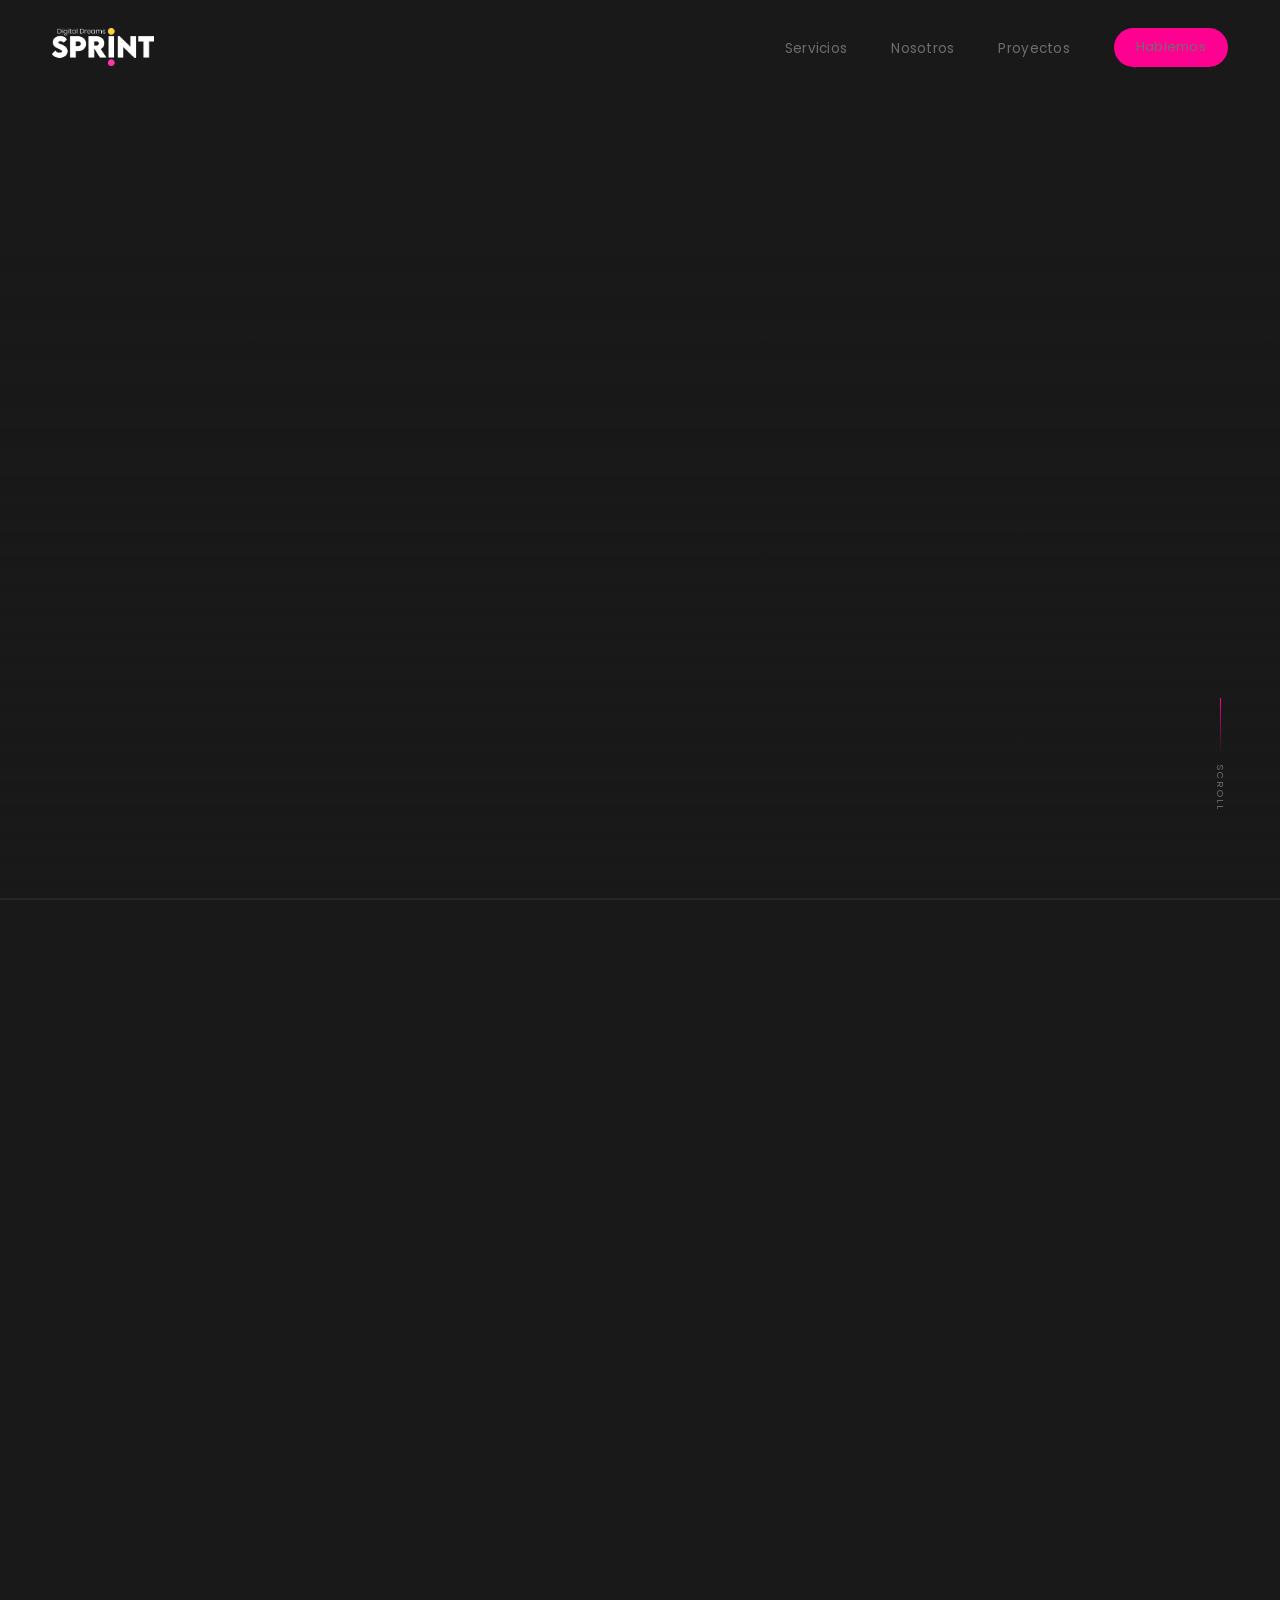
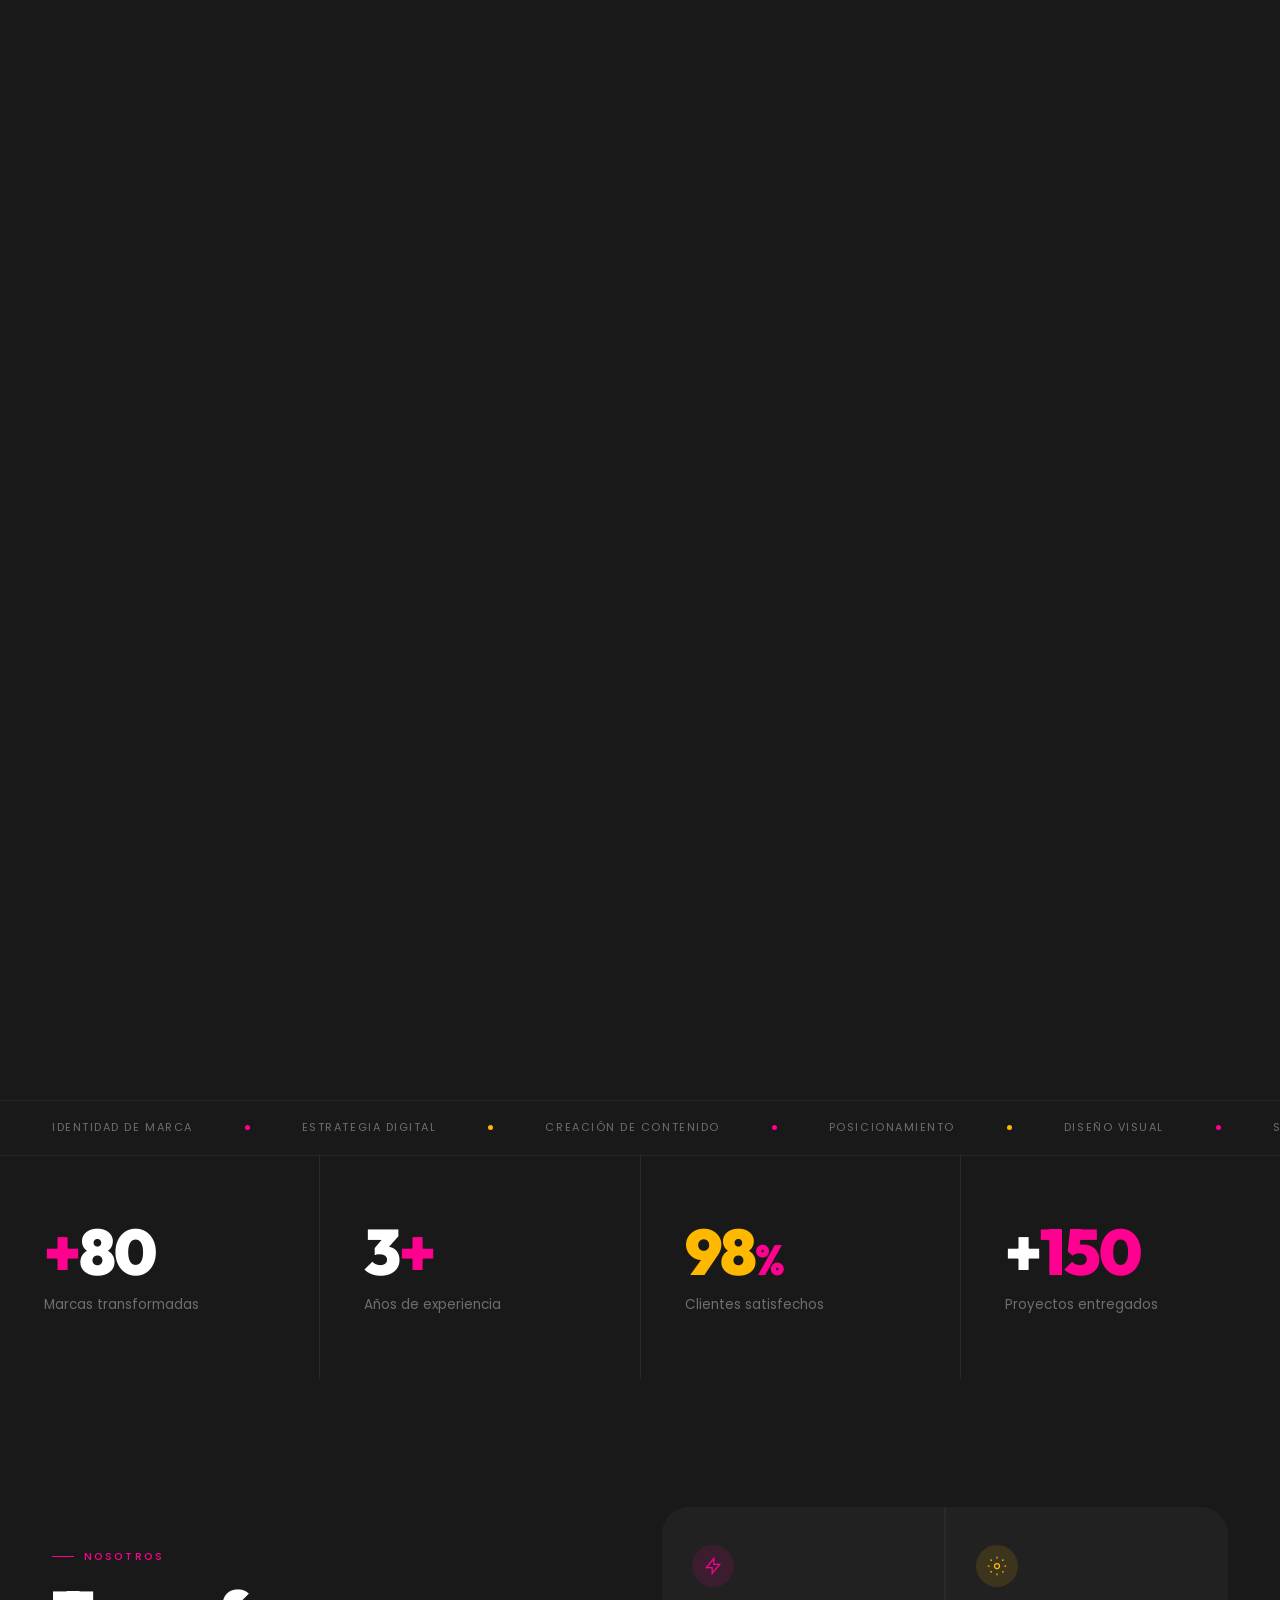
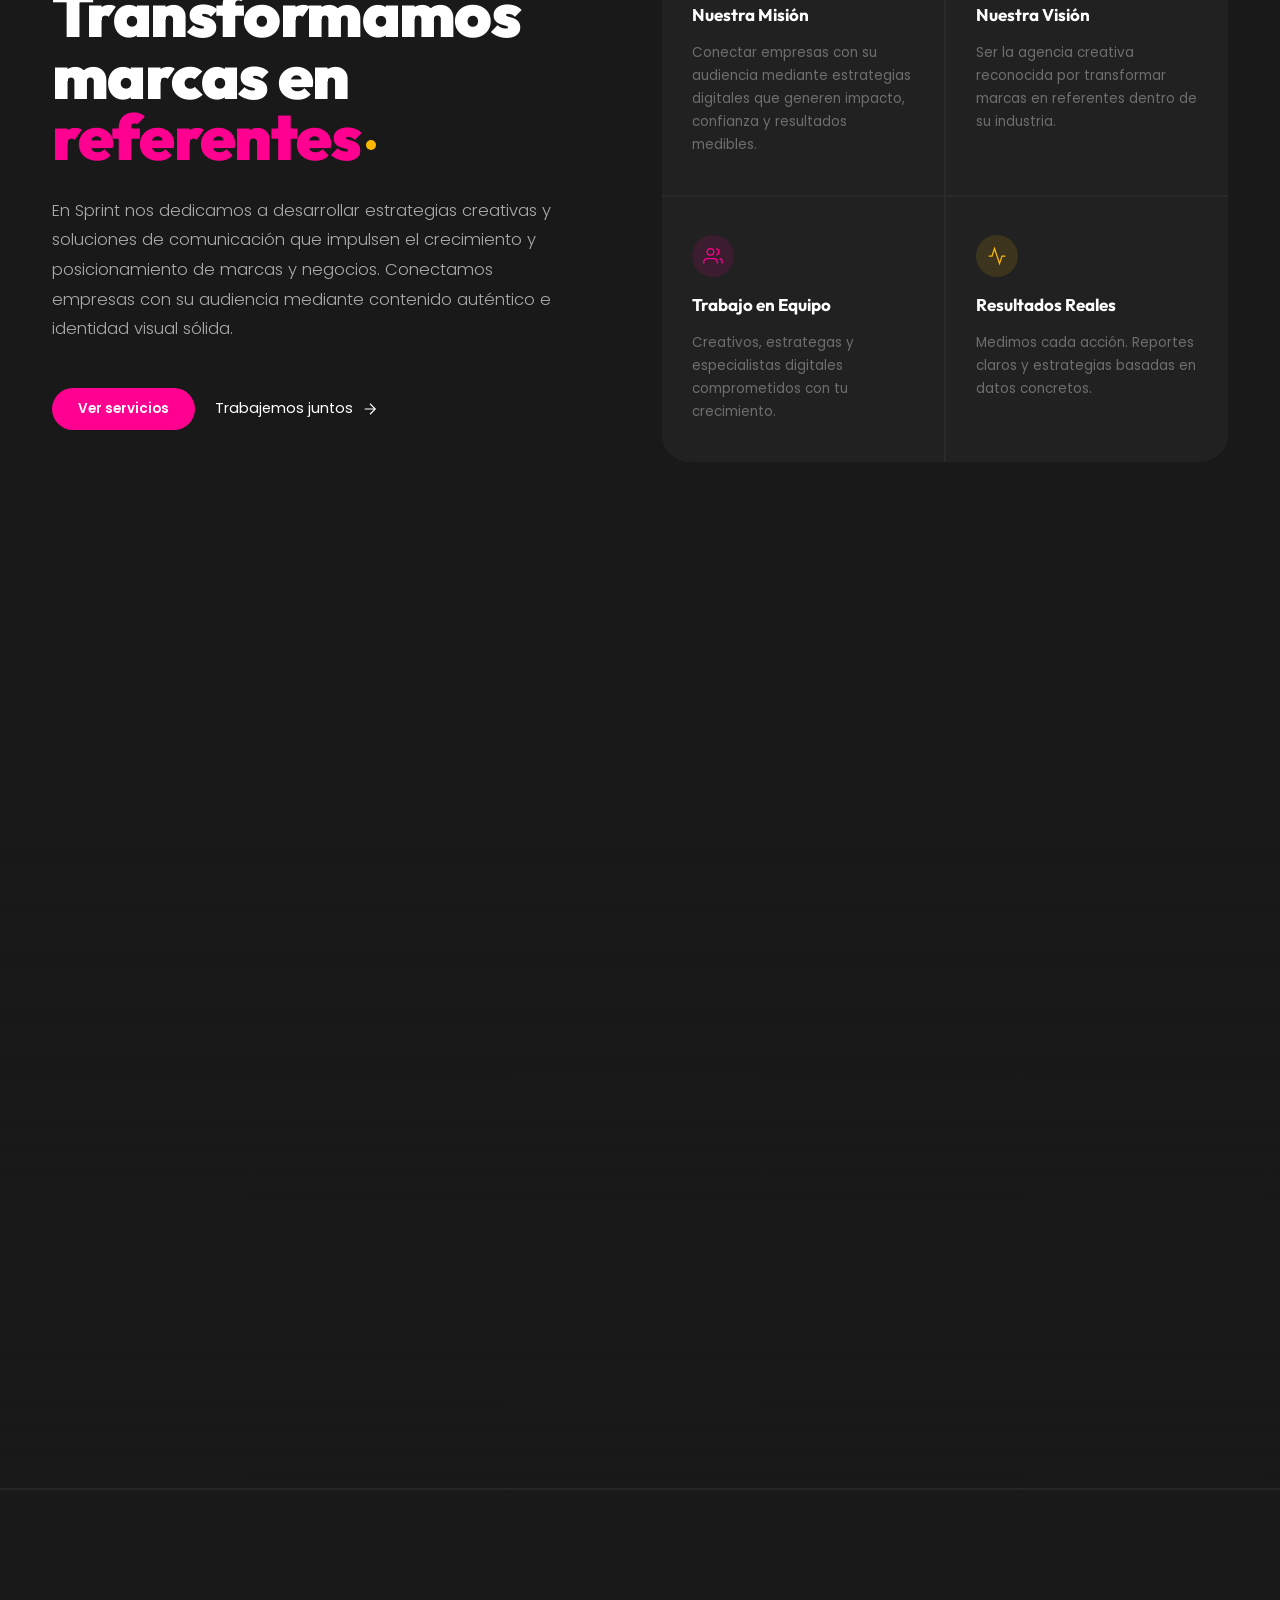
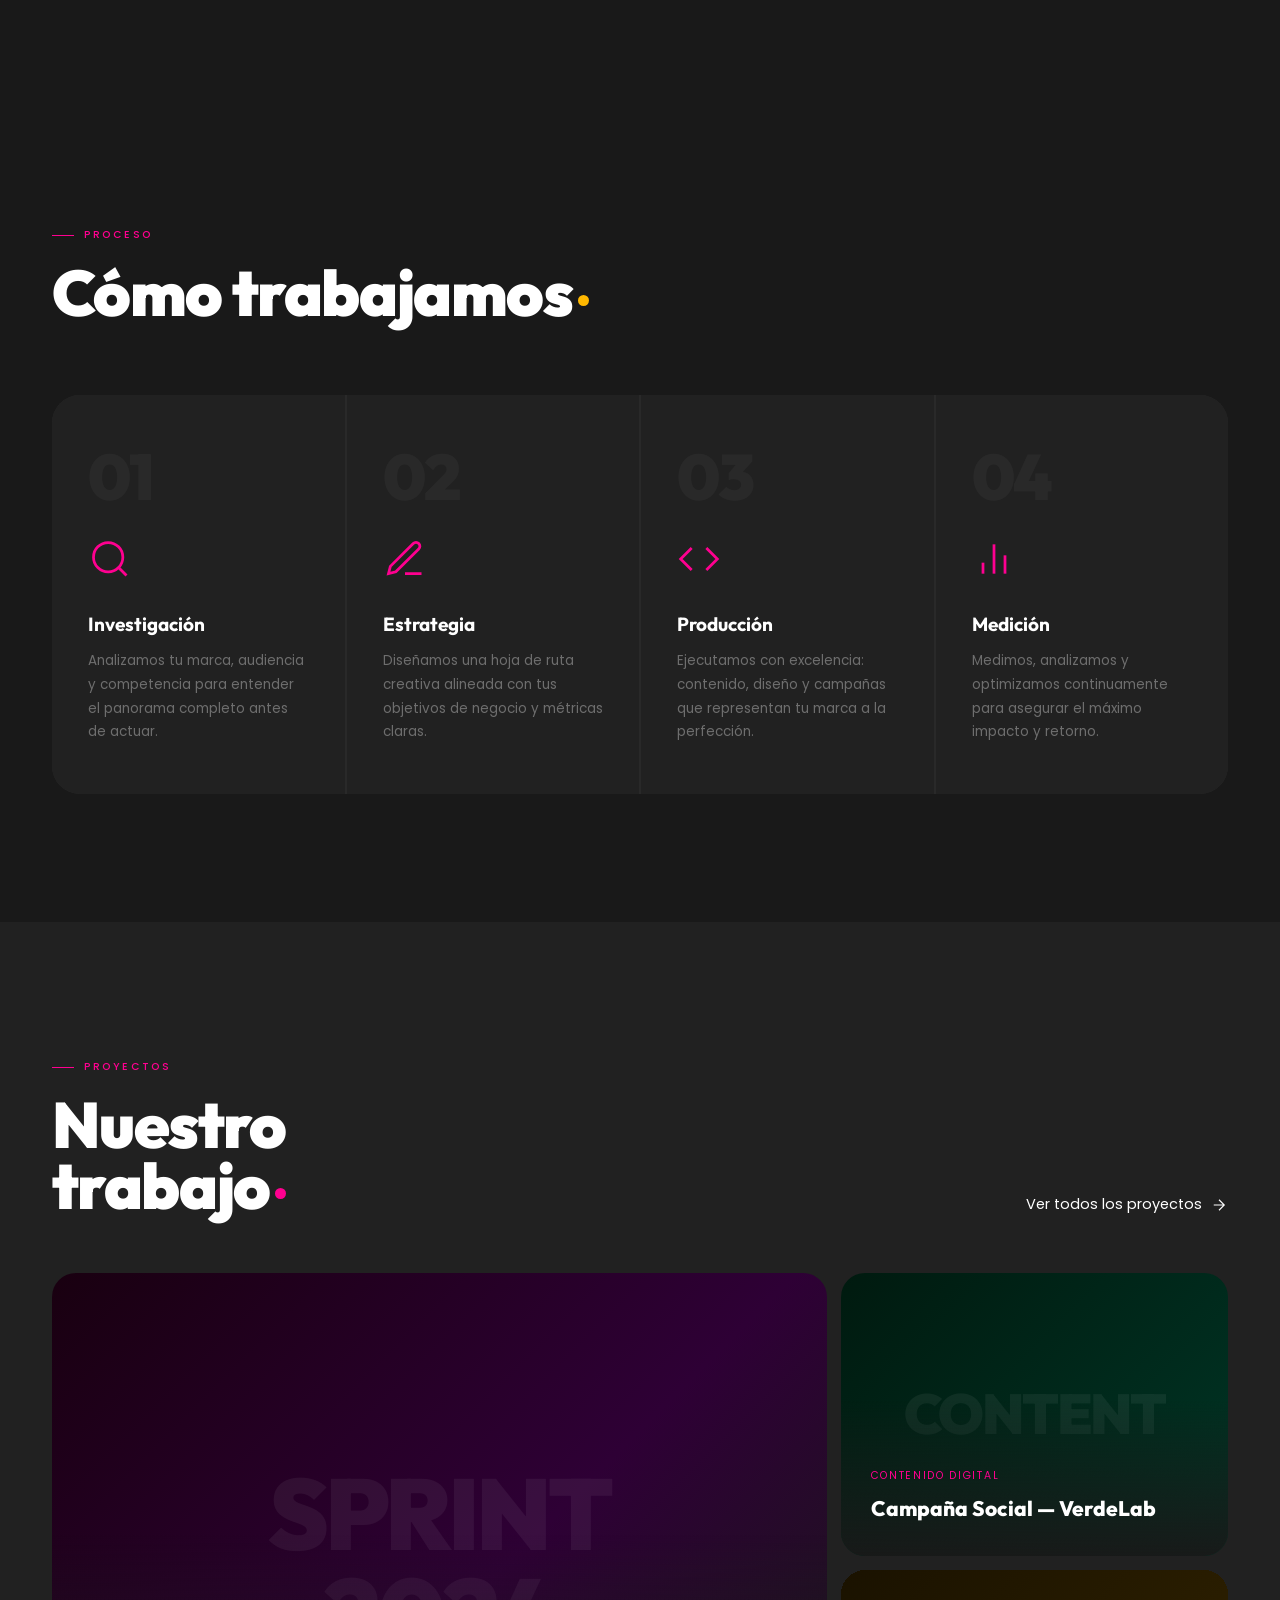
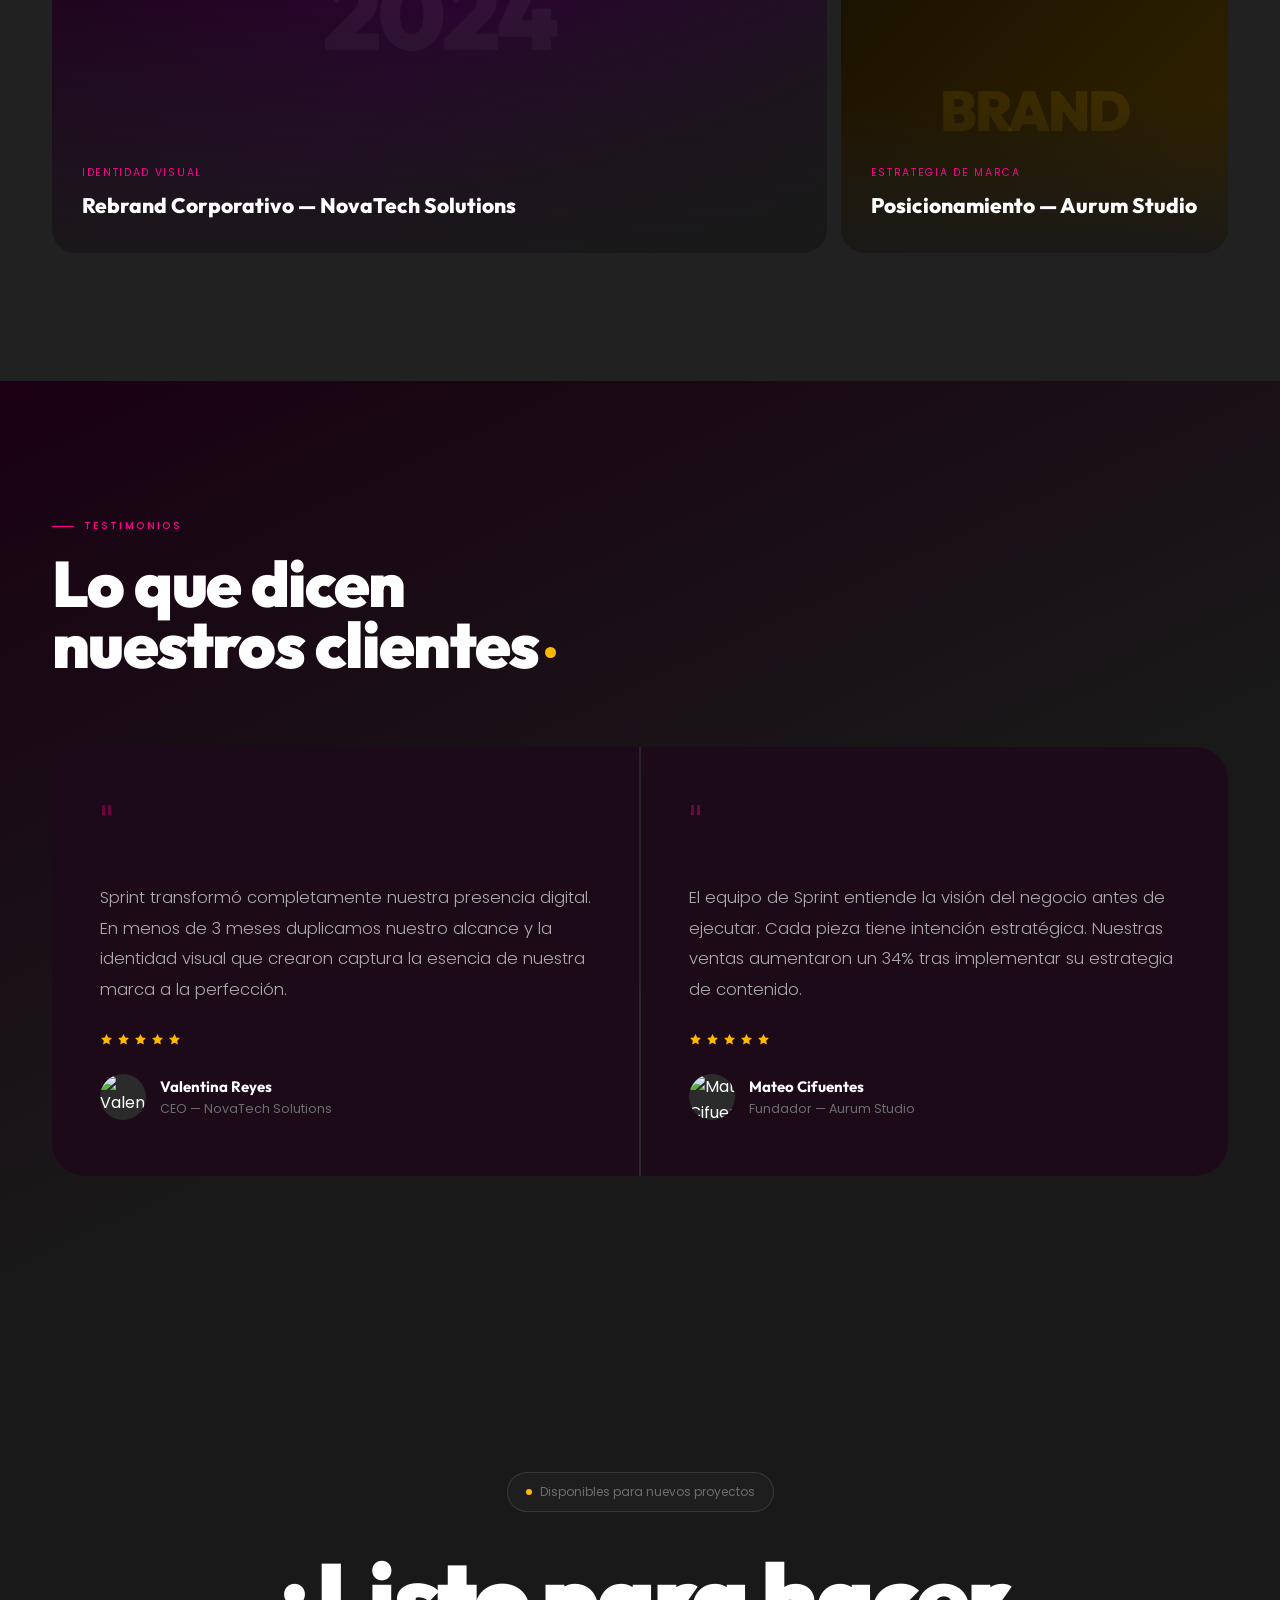
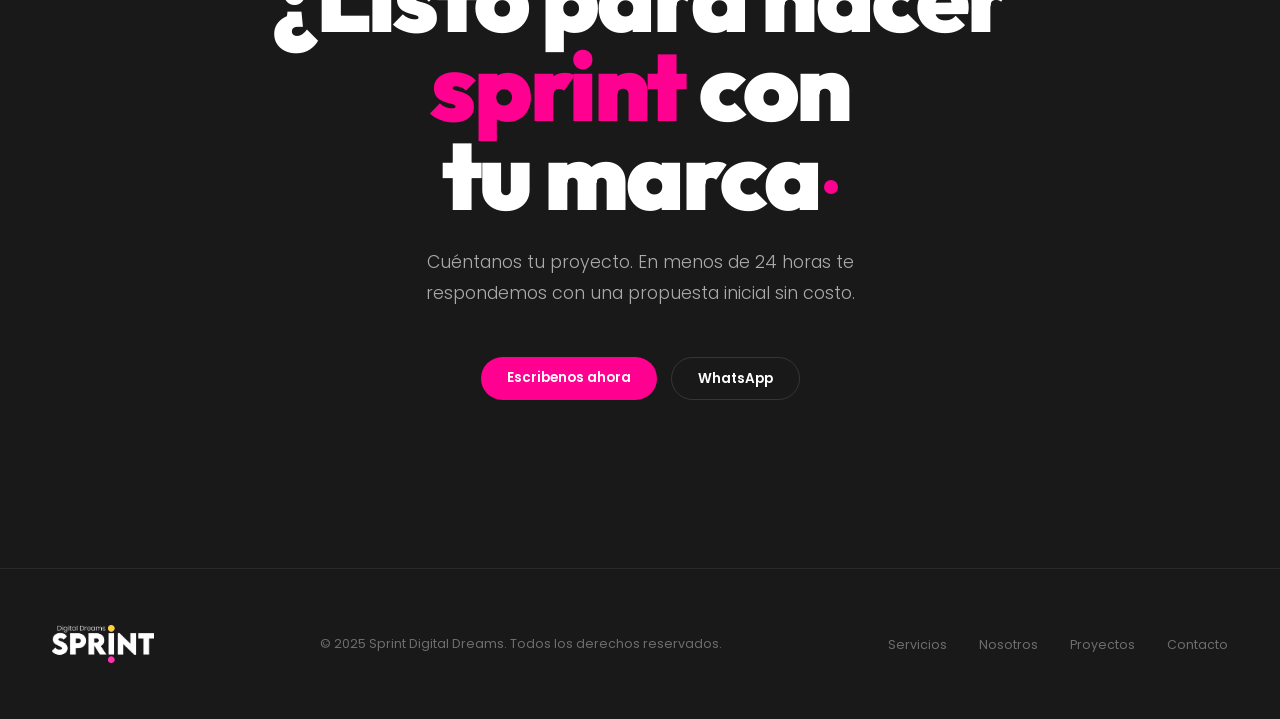
==== index.html @ 59c2cc65 "Subida de primer prototipo" ====
<!DOCTYPE html>
<html lang="es">
<head>
  <meta charset="UTF-8">
  <meta name="viewport" content="width=device-width, initial-scale=1.0">
  <title>Sprint — Digital Dreams | Agencia Creativa & Estratégica</title>
  <meta name="description" content="Sprint es una agencia creativa y estratégica enfocada en el desarrollo de marcas, creación de contenido y posicionamiento digital.">

  <link rel="preconnect" href="https://fonts.googleapis.com">
  <link rel="preconnect" href="https://fonts.gstatic.com" crossorigin>
  <link href="https://fonts.googleapis.com/css2?family=Outfit:wght@300;400;600;700;800;900&family=Poppins:ital,wght@0,300;0,400;0,500;0,600;1,300&display=swap" rel="stylesheet">
  <link rel="stylesheet" href="css/styles.css">
  <link rel="icon" type="image/png" href="assets/image/Recurso 1@4x.png">

  <!-- Precarga de ambos videos para scroll scrubbing suave -->
  <link rel="preload" as="video" href="assets/video/hero_sprint.mp4" type="video/mp4" fetchpriority="high">
  <link rel="preload" as="video" href="assets/video/video_quehacemos.mp4" type="video/mp4" fetchpriority="high">
</head>
<body>

  <!-- ─── NAVIGATION ──────────────────────────────────────────────── -->
  <nav class="nav" id="nav">
    <a href="#inicio" class="brand">
      <img src="assets/image/Recurso 2@4x.png" alt="Sprint Digital Dreams" class="brand-logo">
    </a>

    <ul class="nav-links">
      <li><a href="servicios.html">Servicios</a></li>
      <li><a href="#nosotros">Nosotros</a></li>
      <li><a href="#proyectos">Proyectos</a></li>
      <li><a href="#contacto" class="btn-pill" style="padding:9px 22px; font-size:13px;">Hablemos</a></li>
    </ul>

    <button class="nav-burger" id="burger" aria-label="Menú">
      <span></span><span></span><span></span>
    </button>
  </nav>

  <!-- ─── HERO (sticky inside tall scroll zone) ───────────────────── -->
  <div class="hero-zone" id="heroZone">
    <section class="hero" id="inicio">
      <div class="hero-vid">
        <video muted playsinline preload="auto" id="heroVideo">
          <source src="assets/video/hero_sprint.mp4" type="video/mp4">
        </video>
      </div>

      <div class="hero-overlay"></div>

      <div class="hero-reveal">
        <div class="hero-eyebrow r">
          <span class="hero-eyebrow-bar"></span>
          Sprint Digital Dreams
        </div>
        <p class="hero-sub r d2">
          Estrategia, diseño y contenido que conecta<br>tu marca con las personas correctas.
        </p>
        <div class="hero-actions r d3">
          <a href="servicios.html" class="btn-pill">Ver servicios</a>
          <a href="#contacto" class="btn-arrow">
            Hablemos
            <svg viewBox="0 0 24 24" fill="none" stroke="currentColor" stroke-width="1.5">
              <path d="M5 12h14M12 5l7 7-7 7"/>
            </svg>
          </a>
        </div>
      </div>

      <div class="hero-scroll-cue" id="heroScrollCue">
        <div class="scroll-bar"></div>
        <span class="scroll-label">scroll</span>
      </div>

      <div class="hero-progress">
        <div class="hero-progress-fill" id="heroProgressFill"></div>
      </div>
    </section>
  </div>

  <!-- ─── MARQUEE STRIP ───────────────────────────────────────────── -->
  <div class="strip" id="strip">
    <div class="marquee-rail">
      <div class="marquee-block">
        <span class="m-label">Identidad de Marca</span><span class="m-dot"></span>
        <span class="m-label">Estrategia Digital</span><span class="m-dot y"></span>
        <span class="m-label">Creación de Contenido</span><span class="m-dot"></span>
        <span class="m-label">Posicionamiento</span><span class="m-dot y"></span>
        <span class="m-label">Diseño Visual</span><span class="m-dot"></span>
        <span class="m-label">Social Media</span><span class="m-dot y"></span>
        <span class="m-label">Branding Estratégico</span><span class="m-dot"></span>
        <span class="m-label">Campañas Digitales</span><span class="m-dot y"></span>
      </div>
      <div class="marquee-block" aria-hidden="true">
        <span class="m-label">Identidad de Marca</span><span class="m-dot"></span>
        <span class="m-label">Estrategia Digital</span><span class="m-dot y"></span>
        <span class="m-label">Creación de Contenido</span><span class="m-dot"></span>
        <span class="m-label">Posicionamiento</span><span class="m-dot y"></span>
        <span class="m-label">Diseño Visual</span><span class="m-dot"></span>
        <span class="m-label">Social Media</span><span class="m-dot y"></span>
        <span class="m-label">Branding Estratégico</span><span class="m-dot"></span>
        <span class="m-label">Campañas Digitales</span><span class="m-dot y"></span>
      </div>
    </div>
  </div>

  <!-- ─── STATS ───────────────────────────────────────────────────── -->
  <div class="stats-row">
    <div class="stat r">
      <div class="stat-n"><span class="m">+</span>80</div>
      <div class="stat-l">Marcas transformadas</div>
    </div>
    <div class="stat r d1">
      <div class="stat-n">3<span class="m">+</span></div>
      <div class="stat-l">Años de experiencia</div>
    </div>
    <div class="stat r d2">
      <div class="stat-n"><span class="yy">98</span><span class="m" style="font-size:42px">%</span></div>
      <div class="stat-l">Clientes satisfechos</div>
    </div>
    <div class="stat r d3">
      <div class="stat-n">+<span class="m">150</span></div>
      <div class="stat-l">Proyectos entregados</div>
    </div>
  </div>

  <!-- ─── ABOUT / NOSOTROS ────────────────────────────────────────── -->
  <section class="sec" id="nosotros">
    <div class="sec-inner about-grid">

      <div class="about-left">
        <span class="eyebrow r">Nosotros</span>
        <h2 class="sec-title r d1">
          Transformamos<br>
          marcas en<br>
          <span style="color:var(--magenta)">referentes</span><span style="display:inline-block;width:10px;height:10px;border-radius:50%;background:var(--yellow);margin-left:6px;vertical-align:middle"></span>
        </h2>
        <p class="about-sub r d2">
          En Sprint nos dedicamos a desarrollar estrategias creativas y
          soluciones de comunicación que impulsen el crecimiento y posicionamiento
          de marcas y negocios. Conectamos empresas con su audiencia mediante
          contenido auténtico e identidad visual sólida.
        </p>
        <div class="about-cta-row r d3">
          <a href="#servicios" class="btn-pill">Ver servicios</a>
          <a href="#contacto" class="btn-arrow">
            Trabajemos juntos
            <svg viewBox="0 0 24 24" fill="none" stroke="currentColor" stroke-width="1.5">
              <path d="M5 12h14M12 5l7 7-7 7"/>
            </svg>
          </a>
        </div>
      </div>

      <div class="card-grid r d2">
        <div class="vcard">
          <div class="vcard-icon m">
            <svg viewBox="0 0 24 24" fill="none" stroke="currentColor" stroke-width="1.5">
              <path d="M13 10V3L4 14h7v7l9-11h-7z"/>
            </svg>
          </div>
          <div class="vcard-title">Nuestra Misión</div>
          <div class="vcard-text">Conectar empresas con su audiencia mediante estrategias digitales que generen impacto, confianza y resultados medibles.</div>
        </div>
        <div class="vcard">
          <div class="vcard-icon y">
            <svg viewBox="0 0 24 24" fill="none" stroke="currentColor" stroke-width="1.5">
              <circle cx="12" cy="12" r="3"/>
              <path d="M12 1v2M12 21v2M4.22 4.22l1.42 1.42M18.36 18.36l1.42 1.42M1 12h2M21 12h2M4.22 19.78l1.42-1.42M18.36 5.64l1.42-1.42"/>
            </svg>
          </div>
          <div class="vcard-title">Nuestra Visión</div>
          <div class="vcard-text">Ser la agencia creativa reconocida por transformar marcas en referentes dentro de su industria.</div>
        </div>
        <div class="vcard">
          <div class="vcard-icon m">
            <svg viewBox="0 0 24 24" fill="none" stroke="currentColor" stroke-width="1.5">
              <path d="M17 21v-2a4 4 0 00-4-4H5a4 4 0 00-4 4v2M9 11a4 4 0 100-8 4 4 0 000 8zM23 21v-2a4 4 0 00-3-3.87M16 3.13a4 4 0 010 7.75"/>
            </svg>
          </div>
          <div class="vcard-title">Trabajo en Equipo</div>
          <div class="vcard-text">Creativos, estrategas y especialistas digitales comprometidos con tu crecimiento.</div>
        </div>
        <div class="vcard">
          <div class="vcard-icon y">
            <svg viewBox="0 0 24 24" fill="none" stroke="currentColor" stroke-width="1.5">
              <polyline points="22 12 18 12 15 21 9 3 6 12 2 12"/>
            </svg>
          </div>
          <div class="vcard-title">Resultados Reales</div>
          <div class="vcard-text">Medimos cada acción. Reportes claros y estrategias basadas en datos concretos.</div>
        </div>
      </div>

    </div>
  </section>

  <!-- ─── SERVICES (sticky scroll zone) ────────────────────────── -->
  <div class="svc-zone" id="svcZone">
    <section class="svc-sticky" id="servicios">
      <div class="svc-vid">
        <video muted playsinline preload="auto" id="svcVideo">
          <source src="assets/video/video_quehacemos.mp4" type="video/mp4">
        </video>
      </div>

      <div class="svc-overlay"></div>

      <div class="svc-reveal">
        <span class="eyebrow r">Servicios</span>
        <h2 class="sec-title r d1">
          Creatividad<br>con <span style="color:var(--magenta)">propósito</span><span style="display:inline-block;width:11px;height:11px;border-radius:50%;background:var(--yellow);margin-left:6px;vertical-align:middle"></span>
        </h2>
        <p class="hero-sub r d2">
          Desarrollamos estrategias creativas y soluciones digitales<br>que impulsan el crecimiento de tu marca.
        </p>
        <a href="servicios.html" class="btn-arrow btn-arrow--glow r d3">
          Ver todos los servicios
          <svg viewBox="0 0 24 24" fill="none" stroke="currentColor" stroke-width="1.5">
            <path d="M5 12h14M12 5l7 7-7 7"/>
          </svg>
        </a>
      </div>

      <div class="svc-progress">
        <div class="svc-progress-fill" id="svcProgressFill"></div>
      </div>
    </section>
  </div>

  <!-- ─── PROCESS ─────────────────────────────────────────────────── -->
  <section class="sec" id="proceso">
    <div class="sec-inner">
      <span class="eyebrow r">Proceso</span>
      <h2 class="sec-title r d1">
        Cómo trabajamos<span style="display:inline-block;width:11px;height:11px;border-radius:50%;background:var(--yellow);margin-left:6px;vertical-align:middle"></span>
      </h2>

      <div class="proc-grid">
        <div class="proc-step r">
          <div class="proc-ghost">01</div>
          <svg class="proc-icon" viewBox="0 0 24 24" fill="none" stroke="currentColor" stroke-width="1.5">
            <circle cx="11" cy="11" r="8"/><path d="M21 21l-4.35-4.35"/>
          </svg>
          <div class="proc-t">Investigación</div>
          <div class="proc-d">Analizamos tu marca, audiencia y competencia para entender el panorama completo antes de actuar.</div>
        </div>
        <div class="proc-step r d1">
          <div class="proc-ghost">02</div>
          <svg class="proc-icon" viewBox="0 0 24 24" fill="none" stroke="currentColor" stroke-width="1.5">
            <path d="M12 20h9M16.5 3.5a2.121 2.121 0 013 3L7 19l-4 1 1-4L16.5 3.5z"/>
          </svg>
          <div class="proc-t">Estrategia</div>
          <div class="proc-d">Diseñamos una hoja de ruta creativa alineada con tus objetivos de negocio y métricas claras.</div>
        </div>
        <div class="proc-step r d2">
          <div class="proc-ghost">03</div>
          <svg class="proc-icon" viewBox="0 0 24 24" fill="none" stroke="currentColor" stroke-width="1.5">
            <polyline points="16 18 22 12 16 6"/><polyline points="8 6 2 12 8 18"/>
          </svg>
          <div class="proc-t">Producción</div>
          <div class="proc-d">Ejecutamos con excelencia: contenido, diseño y campañas que representan tu marca a la perfección.</div>
        </div>
        <div class="proc-step r d3">
          <div class="proc-ghost">04</div>
          <svg class="proc-icon" viewBox="0 0 24 24" fill="none" stroke="currentColor" stroke-width="1.5">
            <line x1="18" y1="20" x2="18" y2="10"/><line x1="12" y1="20" x2="12" y2="4"/><line x1="6" y1="20" x2="6" y2="14"/>
          </svg>
          <div class="proc-t">Medición</div>
          <div class="proc-d">Medimos, analizamos y optimizamos continuamente para asegurar el máximo impacto y retorno.</div>
        </div>
      </div>
    </div>
  </section>

  <!-- ─── PORTFOLIO ───────────────────────────────────────────────── -->
  <section class="sec sec-dark" id="proyectos">
    <div class="sec-inner">
      <div class="port-header">
        <div>
          <span class="eyebrow r">Proyectos</span>
          <h2 class="sec-title r d1">Nuestro<br>trabajo<span style="display:inline-block;width:11px;height:11px;border-radius:50%;background:var(--magenta);margin-left:5px;vertical-align:middle"></span></h2>
        </div>
        <a href="#contacto" class="btn-arrow r d2">
          Ver todos los proyectos
          <svg viewBox="0 0 24 24" fill="none" stroke="currentColor" stroke-width="1.5"><path d="M5 12h14M12 5l7 7-7 7"/></svg>
        </a>
      </div>

      <div class="port-grid">
        <div class="pcard r">
          <div class="pcard-bg" style="background:linear-gradient(135deg,#190010 0%,#2e0035 55%,#191919 100%); min-height:580px;">
            <div class="pcard-ghost" style="font-size:100px; padding:40px; text-align:center;">SPRINT<br>2024</div>
          </div>
          <div class="pcard-overlay">
            <div class="pcard-cat">Identidad Visual</div>
            <div class="pcard-name">Rebrand Corporativo — NovaTech Solutions</div>
          </div>
        </div>

        <div class="pcard pcard-sm r d1">
          <div class="pcard-bg" style="background:linear-gradient(135deg,#001a0f 0%,#003525 100%); min-height:270px;">
            <div class="pcard-ghost" style="font-size:56px;">CONTENT</div>
          </div>
          <div class="pcard-overlay">
            <div class="pcard-cat">Contenido Digital</div>
            <div class="pcard-name">Campaña Social — VerdeLab</div>
          </div>
        </div>

        <div class="pcard pcard-sm r d2">
          <div class="pcard-bg" style="background:linear-gradient(135deg,#1a1200 0%,#332400 100%); min-height:270px;">
            <div class="pcard-ghost" style="font-size:56px; color:rgba(255,184,0,.1);">BRAND</div>
          </div>
          <div class="pcard-overlay">
            <div class="pcard-cat">Estrategia de Marca</div>
            <div class="pcard-name">Posicionamiento — Aurum Studio</div>
          </div>
        </div>
      </div>
    </div>
  </section>

  <!-- ─── TESTIMONIALS ────────────────────────────────────────────── -->
  <section class="sec testi-bg" id="testimonios">
    <div class="sec-inner">
      <span class="eyebrow r">Testimonios</span>
      <h2 class="sec-title r d1">
        Lo que dicen<br>nuestros clientes<span style="display:inline-block;width:11px;height:11px;border-radius:50%;background:var(--yellow);margin-left:6px;vertical-align:middle"></span>
      </h2>

      <div class="testi-grid">
        <div class="tcard r">
          <div class="tcard-q">"</div>
          <div class="tcard-text">Sprint transformó completamente nuestra presencia digital. En menos de 3 meses duplicamos nuestro alcance y la identidad visual que crearon captura la esencia de nuestra marca a la perfección.</div>
          <div class="stars">
            <svg class="star" viewBox="0 0 24 24" fill="currentColor"><polygon points="12 2 15.09 8.26 22 9.27 17 14.14 18.18 21.02 12 17.77 5.82 21.02 7 14.14 2 9.27 8.91 8.26 12 2"/></svg>
            <svg class="star" viewBox="0 0 24 24" fill="currentColor"><polygon points="12 2 15.09 8.26 22 9.27 17 14.14 18.18 21.02 12 17.77 5.82 21.02 7 14.14 2 9.27 8.91 8.26 12 2"/></svg>
            <svg class="star" viewBox="0 0 24 24" fill="currentColor"><polygon points="12 2 15.09 8.26 22 9.27 17 14.14 18.18 21.02 12 17.77 5.82 21.02 7 14.14 2 9.27 8.91 8.26 12 2"/></svg>
            <svg class="star" viewBox="0 0 24 24" fill="currentColor"><polygon points="12 2 15.09 8.26 22 9.27 17 14.14 18.18 21.02 12 17.77 5.82 21.02 7 14.14 2 9.27 8.91 8.26 12 2"/></svg>
            <svg class="star" viewBox="0 0 24 24" fill="currentColor"><polygon points="12 2 15.09 8.26 22 9.27 17 14.14 18.18 21.02 12 17.77 5.82 21.02 7 14.14 2 9.27 8.91 8.26 12 2"/></svg>
          </div>
          <div class="tcard-author">
            <div class="tcard-av"><img src="https://picsum.photos/seed/sprintclient47/96/96" alt="Valentina Reyes"></div>
            <div>
              <div class="tcard-name">Valentina Reyes</div>
              <div class="tcard-role">CEO — NovaTech Solutions</div>
            </div>
          </div>
        </div>

        <div class="tcard r d1">
          <div class="tcard-q">"</div>
          <div class="tcard-text">El equipo de Sprint entiende la visión del negocio antes de ejecutar. Cada pieza tiene intención estratégica. Nuestras ventas aumentaron un 34% tras implementar su estrategia de contenido.</div>
          <div class="stars">
            <svg class="star" viewBox="0 0 24 24" fill="currentColor"><polygon points="12 2 15.09 8.26 22 9.27 17 14.14 18.18 21.02 12 17.77 5.82 21.02 7 14.14 2 9.27 8.91 8.26 12 2"/></svg>
            <svg class="star" viewBox="0 0 24 24" fill="currentColor"><polygon points="12 2 15.09 8.26 22 9.27 17 14.14 18.18 21.02 12 17.77 5.82 21.02 7 14.14 2 9.27 8.91 8.26 12 2"/></svg>
            <svg class="star" viewBox="0 0 24 24" fill="currentColor"><polygon points="12 2 15.09 8.26 22 9.27 17 14.14 18.18 21.02 12 17.77 5.82 21.02 7 14.14 2 9.27 8.91 8.26 12 2"/></svg>
            <svg class="star" viewBox="0 0 24 24" fill="currentColor"><polygon points="12 2 15.09 8.26 22 9.27 17 14.14 18.18 21.02 12 17.77 5.82 21.02 7 14.14 2 9.27 8.91 8.26 12 2"/></svg>
            <svg class="star" viewBox="0 0 24 24" fill="currentColor"><polygon points="12 2 15.09 8.26 22 9.27 17 14.14 18.18 21.02 12 17.77 5.82 21.02 7 14.14 2 9.27 8.91 8.26 12 2"/></svg>
          </div>
          <div class="tcard-author">
            <div class="tcard-av"><img src="https://picsum.photos/seed/sprintclient83/96/96" alt="Mateo Cifuentes"></div>
            <div>
              <div class="tcard-name">Mateo Cifuentes</div>
              <div class="tcard-role">Fundador — Aurum Studio</div>
            </div>
          </div>
        </div>
      </div>
    </div>
  </section>

  <!-- ─── CTA / CONTACTO ──────────────────────────────────────────── -->
  <section class="cta-sec" id="contacto">
    <div class="cta-inner">
      <div class="status-pill r">
        <span class="status-dot"></span>
        Disponibles para nuevos proyectos
      </div>
      <h2 class="cta-h r d1">
        ¿Listo para hacer<br>
        <span class="m">sprint</span> con<br>
        tu marca<span style="display:inline-block;width:14px;height:14px;border-radius:50%;background:var(--magenta);margin-left:4px;vertical-align:middle"></span>
      </h2>
      <p class="cta-sub r d2">
        Cuéntanos tu proyecto. En menos de 24 horas te respondemos con una propuesta inicial sin costo.
      </p>
      <div class="cta-btns r d3">
        <a href="mailto:hola@sprintdigitaldreams.com" class="btn-pill">Escribenos ahora</a>
        <a href="https://wa.me/" class="btn-pill outline">WhatsApp</a>
      </div>
    </div>
  </section>

  <!-- ─── FOOTER ──────────────────────────────────────────────────── -->
  <footer class="footer">
    <a href="index.html" class="brand">
      <img src="assets/image/Recurso 2@4x.png" alt="Sprint Digital Dreams" class="brand-logo">
    </a>
    <p class="footer-copy">© 2025 Sprint Digital Dreams. Todos los derechos reservados.</p>
    <ul class="footer-nav">
      <li><a href="servicios.html">Servicios</a></li>
      <li><a href="#nosotros">Nosotros</a></li>
      <li><a href="#proyectos">Proyectos</a></li>
      <li><a href="#contacto">Contacto</a></li>
    </ul>
  </footer>

  <script src="js/main.js"></script>
</body>
</html>
---- css/styles.css ----
/* ─── RESET & TOKENS ───────────────────────────────────────────── */
*, *::before, *::after { box-sizing: border-box; margin: 0; padding: 0; }

:root {
  --bg:          #191919;
  --bg-card:     #212121;
  --bg-raised:   #2b2b2b;
  --white:       #FFFFFF;
  --off-white:   #F0F0F0;
  --magenta:     #FF0090;
  --magenta-dim: rgba(255,0,144,.12);
  --yellow:      #FFB800;
  --yellow-dim:  rgba(255,184,0,.12);
  --muted:       #6e6e6e;
  --secondary:   #aaaaaa;
  --border:      rgba(255,255,255,.07);
  --border-md:   rgba(255,255,255,.12);
  --font-h:      'Outfit', sans-serif;
  --font-b:      'Poppins', sans-serif;
  --ease-out:    cubic-bezier(0.16, 1, 0.3, 1);
}

body {
  background: var(--bg);
  color: var(--white);
  font-family: var(--font-b);
  font-size: 16px;
  line-height: 1.6;
  overflow-x: hidden;
}

/* ─── SCROLL REVEALS ──────────────────────────────────────────── */
.r {
  opacity: 0;
  transform: translateY(36px);
  transition: opacity .75s var(--ease-out), transform .75s var(--ease-out);
}
.r.on { opacity: 1; transform: none; }
.d1 { transition-delay: .10s; }
.d2 { transition-delay: .20s; }
.d3 { transition-delay: .30s; }
.d4 { transition-delay: .40s; }
.d5 { transition-delay: .50s; }

/* ─── NAV ─────────────────────────────────────────────────────── */
.nav {
  position: fixed;
  inset: 0 0 auto;
  z-index: 200;
  display: flex;
  align-items: center;
  justify-content: space-between;
  padding: 28px 52px;
  transition: padding .4s var(--ease-out), background .4s ease, backdrop-filter .4s ease;
}
.nav.glass {
  padding: 18px 52px;
  background: rgba(25,25,25,.82);
  backdrop-filter: blur(24px);
  -webkit-backdrop-filter: blur(24px);
  border-bottom: 1px solid var(--border);
}

.brand { text-decoration: none; display: flex; flex-direction: column; gap: 1px; }
.brand-logo { height: 38px; width: auto; display: block; object-fit: contain; }
.brand-sub {
  font-family: var(--font-b);
  font-size: 9.5px;
  letter-spacing: .18em;
  text-transform: uppercase;
  color: var(--muted);
}
.brand-main {
  font-family: var(--font-h);
  font-size: 20px;
  font-weight: 900;
  letter-spacing: .06em;
  color: var(--white);
  display: flex;
  align-items: center;
  gap: 3px;
}
.brand-dot {
  width: 7px; height: 7px;
  border-radius: 50%;
  background: var(--magenta);
  display: inline-block;
  flex-shrink: 0;
}
.brand-dot.y { background: var(--yellow); }

.nav-links {
  list-style: none;
  display: flex;
  align-items: center;
  gap: 44px;
}
.nav-links a {
  font-size: 13.5px;
  font-weight: 400;
  color: var(--muted);
  text-decoration: none;
  letter-spacing: .02em;
  transition: color .2s;
  cursor: pointer;
}
.nav-links a:hover { color: var(--white); }

.btn-pill {
  background: var(--magenta);
  color: var(--white);
  padding: 10px 26px;
  border-radius: 100px;
  font-size: 13.5px;
  font-weight: 600;
  font-family: var(--font-b);
  text-decoration: none;
  border: none;
  cursor: pointer;
  display: inline-block;
  transition: background .25s, transform .25s, box-shadow .25s;
}
.btn-pill:hover {
  background: #d8007a;
  transform: translateY(-2px);
  box-shadow: 0 14px 40px rgba(255,0,144,.3);
}
.btn-pill.outline {
  background: transparent;
  border: 1px solid var(--border-md);
  color: var(--white);
}
.btn-pill.outline:hover {
  background: rgba(255,255,255,.05);
  box-shadow: none;
  transform: translateY(-2px);
}

.nav-burger {
  display: none;
  flex-direction: column;
  gap: 5px;
  cursor: pointer;
  padding: 4px;
  background: none;
  border: none;
}
.nav-burger span {
  display: block;
  width: 24px; height: 2px;
  background: var(--white);
  border-radius: 2px;
  transition: all .3s;
}

/* ─── HERO SCROLL ZONE ────────────────────────────────────────── */
.hero-zone {
  position: relative;
  height: 300vh;
  contain: layout style;
}

.hero {
  position: sticky;
  top: 0;
  height: 100dvh;
  display: flex;
  align-items: flex-end;
  overflow: hidden;
}

.hero-vid {
  position: absolute;
  inset: 0;
  z-index: 0;
}
.hero-vid video {
  width: 100%; height: 100%;
  object-fit: cover;
  transform: translateZ(0);
  backface-visibility: hidden;
  will-change: transform;
}

.hero-overlay {
  position: absolute;
  inset: 0;
  z-index: 1;
  background: linear-gradient(to top, rgba(25,25,25,.88) 0%, rgba(25,25,25,.22) 45%, transparent 72%);
  transition: opacity .4s ease;
}

.hero-progress {
  position: absolute;
  bottom: 0; left: 0; right: 0;
  height: 2px;
  background: rgba(255,255,255,.06);
  z-index: 10;
}
.hero-progress-fill {
  height: 100%;
  width: 0%;
  background: var(--magenta);
}

/* ─── CSS SCROLL-DRIVEN ANIMATIONS ───────────────────────────── */
@supports (animation-timeline: scroll()) {
  @keyframes grow-bar {
    from { width: 0%; }
    to   { width: 100%; }
  }
  .hero-progress-fill {
    animation: grow-bar linear both;
    animation-timeline: scroll(root);
    animation-range: 0vh 200vh;
  }
  .svc-progress-fill {
    animation: grow-bar linear both;
    animation-timeline: scroll(root);
    animation-range: 300vh 500vh;
  }

  @keyframes hide-cue {
    0%   { opacity: 1; }
    100% { opacity: 0; }
  }
  #heroScrollCue {
    animation: hide-cue linear both;
    animation-timeline: scroll(root);
    animation-range: 0vh 8vh;
  }

  @keyframes body-exit {
    from { opacity: 1; transform: translateY(0); }
    to   { opacity: 0.22; transform: translateY(-30px); }
  }
  #heroBody {
    animation: body-exit linear both;
    animation-timeline: scroll(root);
    animation-range: 148vh 200vh;
  }
}

.hero-body {
  position: absolute;
  inset: 0;
  z-index: 2;
  display: flex;
  align-items: center;
  justify-content: center;
  pointer-events: none;
  will-change: opacity;
}

/* ─── HERO SCALE LOCKUP (big title that shrinks as you scroll) ── */
.hero-scale-lockup {
  text-align: center;
  transform-origin: center center;
  will-change: transform, opacity;
}
.hero-scale-title {
  font-family: var(--font-h);
  font-size: clamp(72px, 14vw, 210px);
  font-weight: 900;
  letter-spacing: 0.06em;
  color: var(--white);
  line-height: 1;
  display: flex;
  align-items: center;
  justify-content: center;
  gap: 0.06em;
}
.hero-scale-title .brand-dot {
  width: 0.07em;
  height: 0.07em;
}
.hero-scale-sub {
  font-family: var(--font-b);
  font-size: clamp(10px, 1.6vw, 17px);
  letter-spacing: 0.22em;
  text-transform: uppercase;
  color: var(--muted);
  margin-top: 14px;
}

.hero-eyebrow {
  display: inline-flex;
  align-items: center;
  gap: 10px;
  font-size: 10.5px;
  font-weight: 500;
  letter-spacing: .2em;
  text-transform: uppercase;
  color: var(--muted);
  margin-bottom: 30px;
}
.hero-eyebrow-bar {
  width: 30px; height: 1px;
  background: var(--magenta);
}

.hero-h1 {
  font-family: var(--font-h);
  font-weight: 900;
  font-size: clamp(58px, 8.5vw, 118px);
  line-height: .92;
  letter-spacing: -.025em;
  color: var(--white);
  margin-bottom: 36px;
}
.h1-row { display: block; }
.h1-accent { color: var(--magenta); }

.h1-dot-wrap {
  position: relative;
  display: inline-block;
}
.h1-dot-wrap::after {
  content: '';
  position: absolute;
  bottom: 10px;
  right: -18px;
  width: 14px; height: 14px;
  border-radius: 50%;
  background: var(--magenta);
}

.hero-sub {
  font-size: 17px;
  font-weight: 300;
  color: var(--secondary);
  max-width: 500px;
  line-height: 1.75;
  margin-bottom: 50px;
}

.hero-actions { display: flex; align-items: center; gap: 20px; }

/* ─── STAGED REVEAL — children animate individually via [data-reveal] */
[data-reveal] {
  opacity: 0;
  transform: translateY(18px);
  transition: opacity 0.75s var(--ease-out), transform 0.75s var(--ease-out);
  pointer-events: none;
}
[data-reveal].reveal-in {
  opacity: 1;
  transform: none;
  pointer-events: auto;
}

/* ─── HERO REVEAL (container — children drive visibility) ────── */
.hero-reveal {
  position: absolute;
  left: 0; right: 0; bottom: 0;
  z-index: 3;
  padding: 0 52px 88px;
  max-width: 860px;
  pointer-events: none;
  opacity: 0;
  transition: opacity 0.6s ease;
}
.hero-reveal.revealed {
  opacity: 1;
}
.hero-reveal.revealed .btn-pill,
.hero-reveal.revealed .btn-arrow {
  pointer-events: auto;
}

.btn-arrow {
  display: inline-flex;
  align-items: center;
  gap: 8px;
  font-size: 14.5px;
  font-weight: 400;
  color: var(--white);
  text-decoration: none;
  cursor: pointer;
  transition: gap .25s;
}
.btn-arrow:hover { gap: 14px; }
.btn-arrow svg { width: 18px; height: 18px; }

.btn-arrow--glow {
  color: var(--magenta);
  text-shadow:
    0 0 8px rgba(255, 0, 144, 0.8),
    0 0 20px rgba(255, 0, 144, 0.5),
    0 0 40px rgba(255, 0, 144, 0.25);
  animation: glow-pulse 2.5s ease-in-out infinite;
}
.btn-arrow--glow svg {
  color: var(--magenta);
  filter: drop-shadow(0 0 6px rgba(255, 0, 144, 0.7));
}
.btn-arrow--glow:hover {
  text-shadow:
    0 0 12px rgba(255, 0, 144, 1),
    0 0 28px rgba(255, 0, 144, 0.7),
    0 0 55px rgba(255, 0, 144, 0.4);
}

@keyframes glow-pulse {
  0%, 100% {
    text-shadow:
      0 0 8px rgba(255, 0, 144, 0.8),
      0 0 20px rgba(255, 0, 144, 0.5),
      0 0 40px rgba(255, 0, 144, 0.25);
  }
  50% {
    text-shadow:
      0 0 12px rgba(255, 0, 144, 1),
      0 0 28px rgba(255, 0, 144, 0.65),
      0 0 55px rgba(255, 0, 144, 0.35);
  }
}

.hero-scroll-cue {
  position: absolute;
  right: 52px;
  bottom: 88px;
  z-index: 2;
  display: flex;
  flex-direction: column;
  align-items: center;
  gap: 10px;
}
.scroll-bar {
  width: 1px; height: 56px;
  background: linear-gradient(to bottom, var(--magenta), transparent);
  animation: scrollDrop 2.2s var(--ease-out) infinite;
}
.scroll-label {
  writing-mode: vertical-lr;
  font-size: 9.5px;
  letter-spacing: .22em;
  text-transform: uppercase;
  color: var(--muted);
}
@keyframes scrollDrop {
  0%   { transform: scaleY(0); transform-origin: top; }
  48%  { transform: scaleY(1); transform-origin: top; }
  50%  { transform: scaleY(1); transform-origin: bottom; }
  100% { transform: scaleY(0); transform-origin: bottom; }
}

/* ─── MARQUEE STRIP ───────────────────────────────────────────── */
.strip {
  overflow: hidden;
  border-top: 1px solid var(--border);
  border-bottom: 1px solid var(--border);
}
.marquee-rail {
  display: flex;
  width: max-content;
  animation: marquee 22s linear infinite;
}
@keyframes marquee {
  from { transform: translateX(0); }
  to   { transform: translateX(-50%); }
}
.marquee-block {
  display: flex;
  align-items: center;
  gap: 52px;
  padding: 18px 52px;
  white-space: nowrap;
}
.m-label {
  font-size: 11px;
  letter-spacing: .14em;
  text-transform: uppercase;
  color: var(--muted);
}
.m-dot {
  width: 5px; height: 5px;
  border-radius: 50%;
  background: var(--magenta);
  flex-shrink: 0;
}
.m-dot.y { background: var(--yellow); }

/* ─── STATS ───────────────────────────────────────────────────── */
.stats-row {
  display: grid;
  grid-template-columns: repeat(4, 1fr);
  gap: 1px;
  background: var(--border);
}
.stat {
  background: var(--bg);
  padding: 64px 44px;
  display: flex;
  flex-direction: column;
  gap: 10px;
}
.stat-n {
  font-family: var(--font-h);
  font-size: 64px;
  font-weight: 900;
  line-height: 1;
  letter-spacing: -.03em;
}
.stat-n .m  { color: var(--magenta); }
.stat-n .yy { color: var(--yellow); }
.stat-l {
  font-size: 13.5px;
  color: var(--muted);
  font-weight: 400;
}

/* ─── SECTION SHELL ───────────────────────────────────────────── */
.sec { padding: 128px 52px; }
.sec-inner { max-width: 1380px; margin: 0 auto; }

.eyebrow {
  display: inline-flex;
  align-items: center;
  gap: 10px;
  font-size: 10.5px;
  font-weight: 500;
  letter-spacing: .2em;
  text-transform: uppercase;
  color: var(--magenta);
  margin-bottom: 18px;
}
.eyebrow::before {
  content: '';
  width: 22px; height: 1px;
  background: var(--magenta);
}

.sec-title {
  font-family: var(--font-h);
  font-weight: 900;
  font-size: clamp(38px, 5vw, 70px);
  line-height: .96;
  letter-spacing: -.025em;
  color: var(--white);
}

/* ─── ABOUT ───────────────────────────────────────────────────── */
.about-grid {
  display: grid;
  grid-template-columns: 1fr 1.1fr;
  gap: 96px;
  align-items: center;
}
.about-cta-row { margin-top: 44px; display: flex; align-items: center; gap: 20px; }
.about-sub {
  font-size: 16.5px;
  font-weight: 300;
  color: var(--secondary);
  line-height: 1.8;
  margin-top: 28px;
  max-width: 500px;
}
.card-grid {
  display: grid;
  grid-template-columns: 1fr 1fr;
  gap: 2px;
  background: var(--border);
  border-radius: 28px;
  overflow: hidden;
}
.vcard {
  background: var(--bg-card);
  padding: 38px 30px;
  display: flex;
  flex-direction: column;
  gap: 14px;
}
.vcard-icon {
  width: 42px; height: 42px;
  border-radius: 50%;
  display: flex;
  align-items: center;
  justify-content: center;
}
.vcard-icon.m { background: var(--magenta-dim); color: var(--magenta); }
.vcard-icon.y { background: var(--yellow-dim);  color: var(--yellow); }
.vcard-icon svg { width: 20px; height: 20px; }
.vcard-title {
  font-family: var(--font-h);
  font-size: 17px;
  font-weight: 700;
}
.vcard-text { font-size: 13.5px; color: var(--muted); line-height: 1.7; }

/* ─── SERVICES ────────────────────────────────────────────────── */
.sec-dark { background: var(--bg-card); }

.svc-header {
  display: flex;
  justify-content: space-between;
  align-items: flex-end;
  margin-bottom: 72px;
}
.svc-header-note {
  max-width: 300px;
  font-size: 14.5px;
  color: var(--muted);
  line-height: 1.75;
  text-align: right;
}

.svc-row {
  display: grid;
  grid-template-columns: 56px 1fr 1fr auto;
  align-items: center;
  gap: 44px;
  padding: 38px 0;
  border-top: 1px solid var(--border);
  text-decoration: none;
  color: inherit;
  cursor: pointer;
  transition: none;
}
.svc-row:last-child { border-bottom: 1px solid var(--border); }
.svc-row:hover .svc-title { color: var(--magenta); }
.svc-row:hover .svc-arr { transform: translateX(8px); color: var(--magenta); }

.svc-num {
  font-family: var(--font-h);
  font-size: 12px;
  font-weight: 700;
  color: var(--muted);
  letter-spacing: .06em;
}
.svc-title {
  font-family: var(--font-h);
  font-size: 27px;
  font-weight: 800;
  letter-spacing: -.01em;
  transition: color .3s;
}
.svc-desc {
  font-size: 13.5px;
  color: var(--muted);
  line-height: 1.75;
  max-width: 360px;
}
.svc-arr {
  width: 22px; height: 22px;
  color: var(--muted);
  transition: transform .3s var(--ease-out), color .3s;
  flex-shrink: 0;
}

/* ─── SERVICE ZONE (sticky scroll) ───────────────────────────── */
.svc-zone {
  position: relative;
  height: 300vh;
  contain: layout style;
}
.svc-sticky {
  position: sticky;
  top: 0;
  height: 100dvh;
  display: flex;
  align-items: flex-end;
  overflow: hidden;
}
.svc-vid {
  position: absolute;
  inset: 0;
  z-index: 0;
}
.svc-vid video {
  width: 100%; height: 100%;
  object-fit: cover;
  transform: translateZ(0);
  backface-visibility: hidden;
  will-change: transform;
}
.svc-overlay {
  position: absolute;
  inset: 0;
  z-index: 1;
  background: linear-gradient(to top, rgba(25,25,25,.88) 0%, rgba(25,25,25,.18) 45%, transparent 72%);
}

/* ─── SVC MASK LOCKUP (big title that shrinks as you scroll) ──── */
.svc-mask-lockup {
  position: absolute;
  inset: 0;
  z-index: 2;
  display: flex;
  align-items: center;
  justify-content: center;
  pointer-events: none;
  transform-origin: center center;
  will-change: transform, opacity;
}
.svc-mask-title {
  font-family: var(--font-h);
  font-size: clamp(60px, 11vw, 170px);
  font-weight: 900;
  color: var(--white);
  line-height: 1.05;
  text-align: center;
  letter-spacing: -0.02em;
}

/* ─── SVC REVEAL (container — children drive visibility) ──────── */
.svc-reveal {
  position: absolute;
  left: 0; right: 0; bottom: 0;
  z-index: 3;
  padding: 0 52px 88px;
  max-width: 860px;
  pointer-events: none;
  opacity: 0;
  transition: opacity 0.6s ease;
}
.svc-reveal.revealed {
  opacity: 1;
}
.svc-reveal.revealed .btn-pill,
.svc-reveal.revealed .btn-arrow {
  pointer-events: auto;
}
.svc-progress {
  position: absolute;
  bottom: 0; left: 0; right: 0;
  height: 2px;
  background: rgba(255,255,255,.06);
  z-index: 10;
}
.svc-progress-fill {
  height: 100%;
  width: 0%;
  background: var(--magenta);
}

/* ─── PROCESS ─────────────────────────────────────────────────── */
.proc-grid {
  display: grid;
  grid-template-columns: repeat(4, 1fr);
  gap: 2px;
  background: var(--border);
  border-radius: 28px;
  overflow: hidden;
  margin-top: 72px;
}
.proc-step {
  background: var(--bg-card);
  padding: 50px 36px;
}
.proc-ghost {
  font-family: var(--font-h);
  font-size: 64px;
  font-weight: 900;
  color: rgba(255,255,255,.04);
  line-height: 1;
  letter-spacing: -.03em;
  margin-bottom: 28px;
}
.proc-icon {
  width: 44px; height: 44px;
  color: var(--magenta);
  margin-bottom: 20px;
}
.proc-t {
  font-family: var(--font-h);
  font-size: 19px;
  font-weight: 700;
  margin-bottom: 10px;
}
.proc-d { font-size: 13.5px; color: var(--muted); line-height: 1.75; }

/* ─── PORTFOLIO ───────────────────────────────────────────────── */
.port-header {
  display: flex;
  justify-content: space-between;
  align-items: flex-end;
  margin-bottom: 56px;
}
.port-grid {
  display: grid;
  grid-template-columns: 2fr 1fr;
  gap: 14px;
}
.pcard {
  position: relative;
  border-radius: 24px;
  overflow: hidden;
  background: var(--bg-card);
  cursor: pointer;
}
.pcard:first-child { grid-row: span 2; min-height: 580px; }
.pcard-sm        { min-height: 270px; }

.pcard-bg {
  width: 100%; height: 100%;
  min-height: inherit;
  display: flex;
  align-items: center;
  justify-content: center;
  transition: transform .7s var(--ease-out);
}
.pcard:hover .pcard-bg { transform: scale(1.04); }

.pcard-overlay {
  position: absolute;
  inset: 0;
  background: linear-gradient(to top, rgba(25,25,25,.95) 0%, transparent 55%);
  padding: 30px;
  display: flex;
  flex-direction: column;
  justify-content: flex-end;
}
.pcard-cat {
  font-size: 10.5px;
  letter-spacing: .16em;
  text-transform: uppercase;
  color: var(--magenta);
  margin-bottom: 7px;
}
.pcard-name {
  font-family: var(--font-h);
  font-size: 21px;
  font-weight: 800;
}
.pcard-ghost {
  font-family: var(--font-h);
  font-weight: 900;
  color: rgba(255,255,255,.06);
  line-height: 1;
  letter-spacing: -.04em;
  user-select: none;
}

/* ─── TESTIMONIALS ────────────────────────────────────────────── */
.testi-bg { background: linear-gradient(155deg,#1a0012 0%,#191919 60%); }
.testi-grid {
  display: grid;
  grid-template-columns: 1fr 1fr;
  gap: 2px;
  background: var(--border);
  border-radius: 32px;
  overflow: hidden;
  margin-top: 72px;
}
.tcard {
  background: rgba(28,8,24,.92);
  padding: 56px 48px;
  display: flex;
  flex-direction: column;
  gap: 28px;
}
.tcard-q {
  font-size: 52px;
  font-weight: 300;
  color: var(--magenta);
  line-height: 1;
  opacity: .35;
}
.tcard-text {
  font-size: 16.5px;
  color: var(--secondary);
  line-height: 1.85;
  font-weight: 300;
  flex: 1;
}
.stars { display: flex; gap: 4px; }
.star  { width: 13px; height: 13px; color: var(--yellow); }
.tcard-author { display: flex; align-items: center; gap: 14px; }
.tcard-av {
  width: 46px; height: 46px;
  border-radius: 50%;
  overflow: hidden;
  flex-shrink: 0;
  background: var(--bg-raised);
}
.tcard-av img { width: 100%; height: 100%; object-fit: cover; }
.tcard-name {
  font-family: var(--font-h);
  font-size: 15px;
  font-weight: 700;
}
.tcard-role { font-size: 12.5px; color: var(--muted); }

/* ─── CTA ─────────────────────────────────────────────────────── */
.cta-sec {
  text-align: center;
  padding: 168px 52px;
}
.cta-inner { max-width: 760px; margin: 0 auto; }
.status-pill {
  display: inline-flex;
  align-items: center;
  gap: 8px;
  padding: 9px 18px;
  border-radius: 100px;
  border: 1px solid var(--border-md);
  font-size: 12px;
  color: var(--muted);
  background: rgba(255,255,255,.025);
  margin-bottom: 40px;
}
.status-dot {
  width: 6px; height: 6px;
  border-radius: 50%;
  background: var(--yellow);
  animation: blink 2.2s ease-in-out infinite;
}
@keyframes blink {
  0%,100% { opacity:1; transform:scale(1); }
  50%      { opacity:.5; transform:scale(.8); }
}
.cta-h {
  font-family: var(--font-h);
  font-weight: 900;
  font-size: clamp(52px, 7.5vw, 100px);
  line-height: .93;
  letter-spacing: -.03em;
  margin-bottom: 28px;
}
.cta-h .m { color: var(--magenta); }
.cta-sub {
  font-size: 17.5px;
  color: var(--secondary);
  line-height: 1.75;
  font-weight: 300;
  max-width: 440px;
  margin: 0 auto 48px;
}
.cta-btns { display: flex; justify-content: center; gap: 14px; flex-wrap: wrap; }

/* ─── FOOTER ──────────────────────────────────────────────────── */
.footer {
  border-top: 1px solid var(--border);
  padding: 56px 52px;
  display: flex;
  align-items: center;
  justify-content: space-between;
  flex-wrap: wrap;
  gap: 24px;
}
.footer-copy { font-size: 12.5px; color: var(--muted); }
.footer-nav {
  list-style: none;
  display: flex;
  gap: 32px;
  flex-wrap: wrap;
}
.footer-nav a {
  font-size: 12.5px;
  color: var(--muted);
  text-decoration: none;
  cursor: pointer;
  transition: color .2s;
}
.footer-nav a:hover { color: var(--white); }

/* ─── RESPONSIVE ──────────────────────────────────────────────── */
@media (max-width: 1100px) {
  .stats-row    { grid-template-columns: repeat(2,1fr); }
  .about-grid   { grid-template-columns: 1fr; gap: 60px; }
  .proc-grid    { grid-template-columns: repeat(2,1fr); }
  .port-grid    { grid-template-columns: 1fr; }
  .pcard:first-child { min-height: 380px; grid-row: span 1; }
  .testi-grid   { grid-template-columns: 1fr; }
}
@media (max-width: 768px) {
  .nav { padding: 20px 24px; }
  .nav.glass { padding: 14px 24px; }
  .nav-links { display: none; }
  .nav-burger { display: flex; }

  /* ── Mobile hero: no scroll zone, show content immediately ── */
  .hero-zone { height: 100vh; contain: none; }
  .hero { position: relative; }
  .hero-reveal { padding: 0 24px 72px; }
  .hero-body { display: none; }
  .hero-scroll-cue { display: none; }
  .hero-progress { display: none; }

  /* ── Mobile svc zone: single screen, reveal immediately ── */
  .svc-zone { height: 100vh; contain: none; }
  .svc-sticky { position: relative; }
  .svc-reveal { padding: 0 24px 72px; }
  .svc-mask-lockup { display: none; }
  .svc-progress { display: none; }

  /* ── Staged reveals: show all immediately on mobile ── */
  [data-reveal] { opacity: 1; transform: none; pointer-events: auto; }

  .sec { padding: 80px 24px; }

  .stats-row { grid-template-columns: 1fr 1fr; }
  .stat { padding: 40px 24px; }
  .stat-n { font-size: 48px; }

  .svc-header { flex-direction: column; align-items: flex-start; gap: 16px; }
  .svc-header-note { text-align: left; }
  .svc-row { grid-template-columns: 40px 1fr auto; }
  .svc-desc { display: none; }

  .proc-grid { grid-template-columns: 1fr; }

  .port-header { flex-direction: column; align-items: flex-start; gap: 16px; }

  .footer { flex-direction: column; text-align: center; }
  .footer-nav { justify-content: center; }

  .cta-sec { padding: 100px 24px; }
}

@media (prefers-reduced-motion: reduce) {
  .r, .scroll-bar, .marquee-rail, .status-dot { animation: none; transition: none; }
  .r { opacity:1; transform:none; }
}
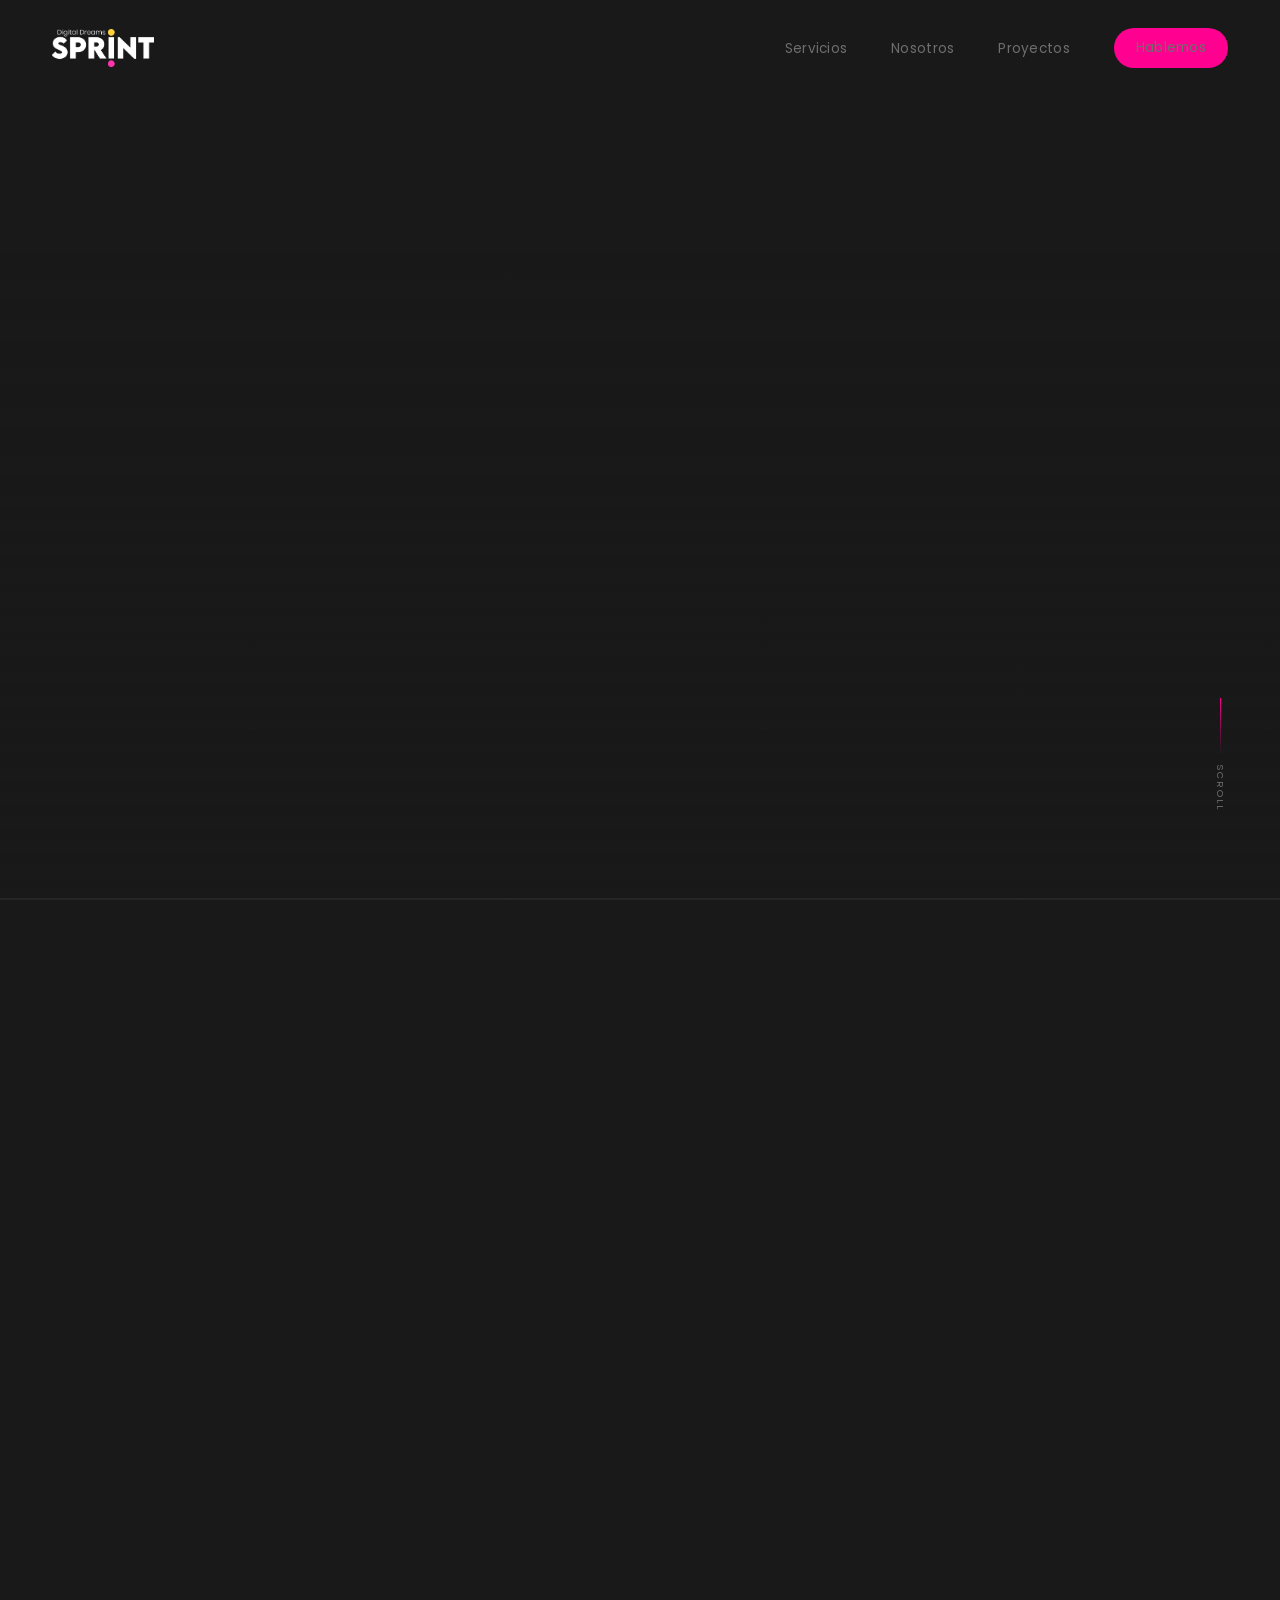
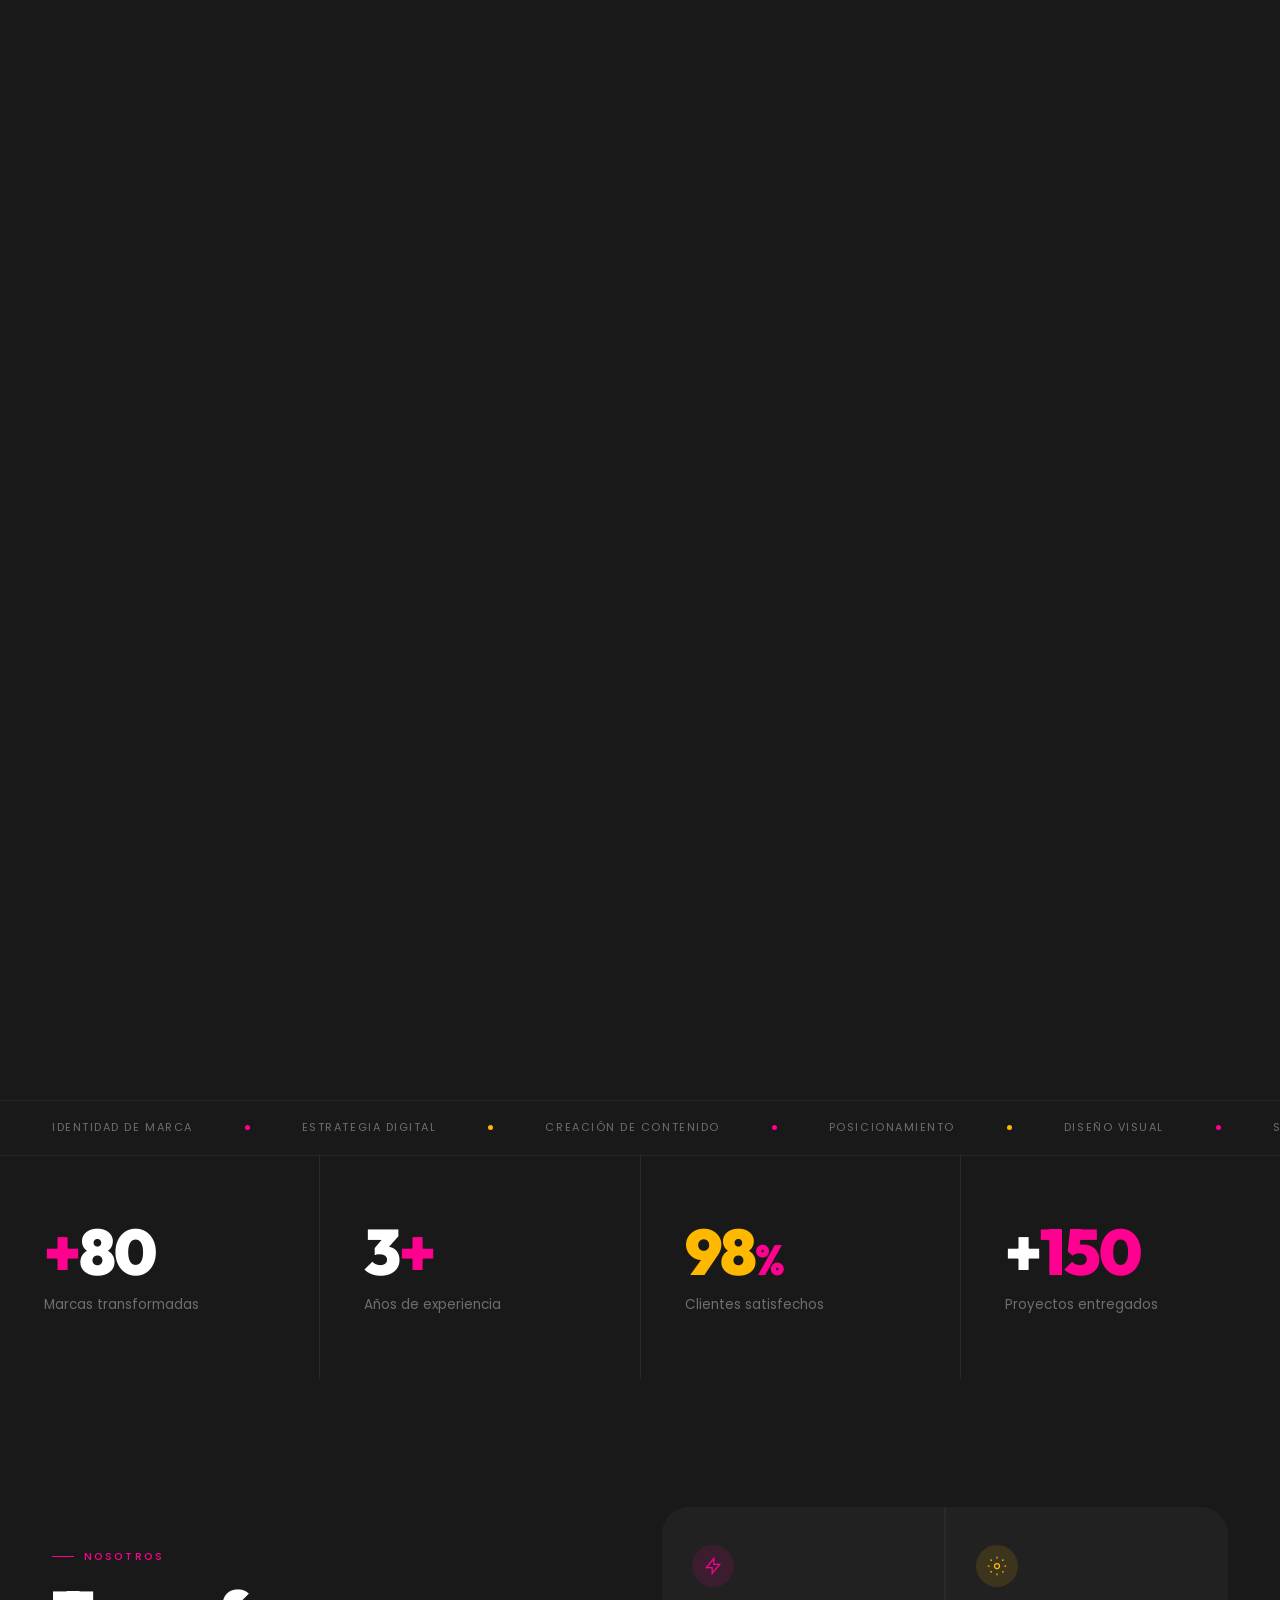
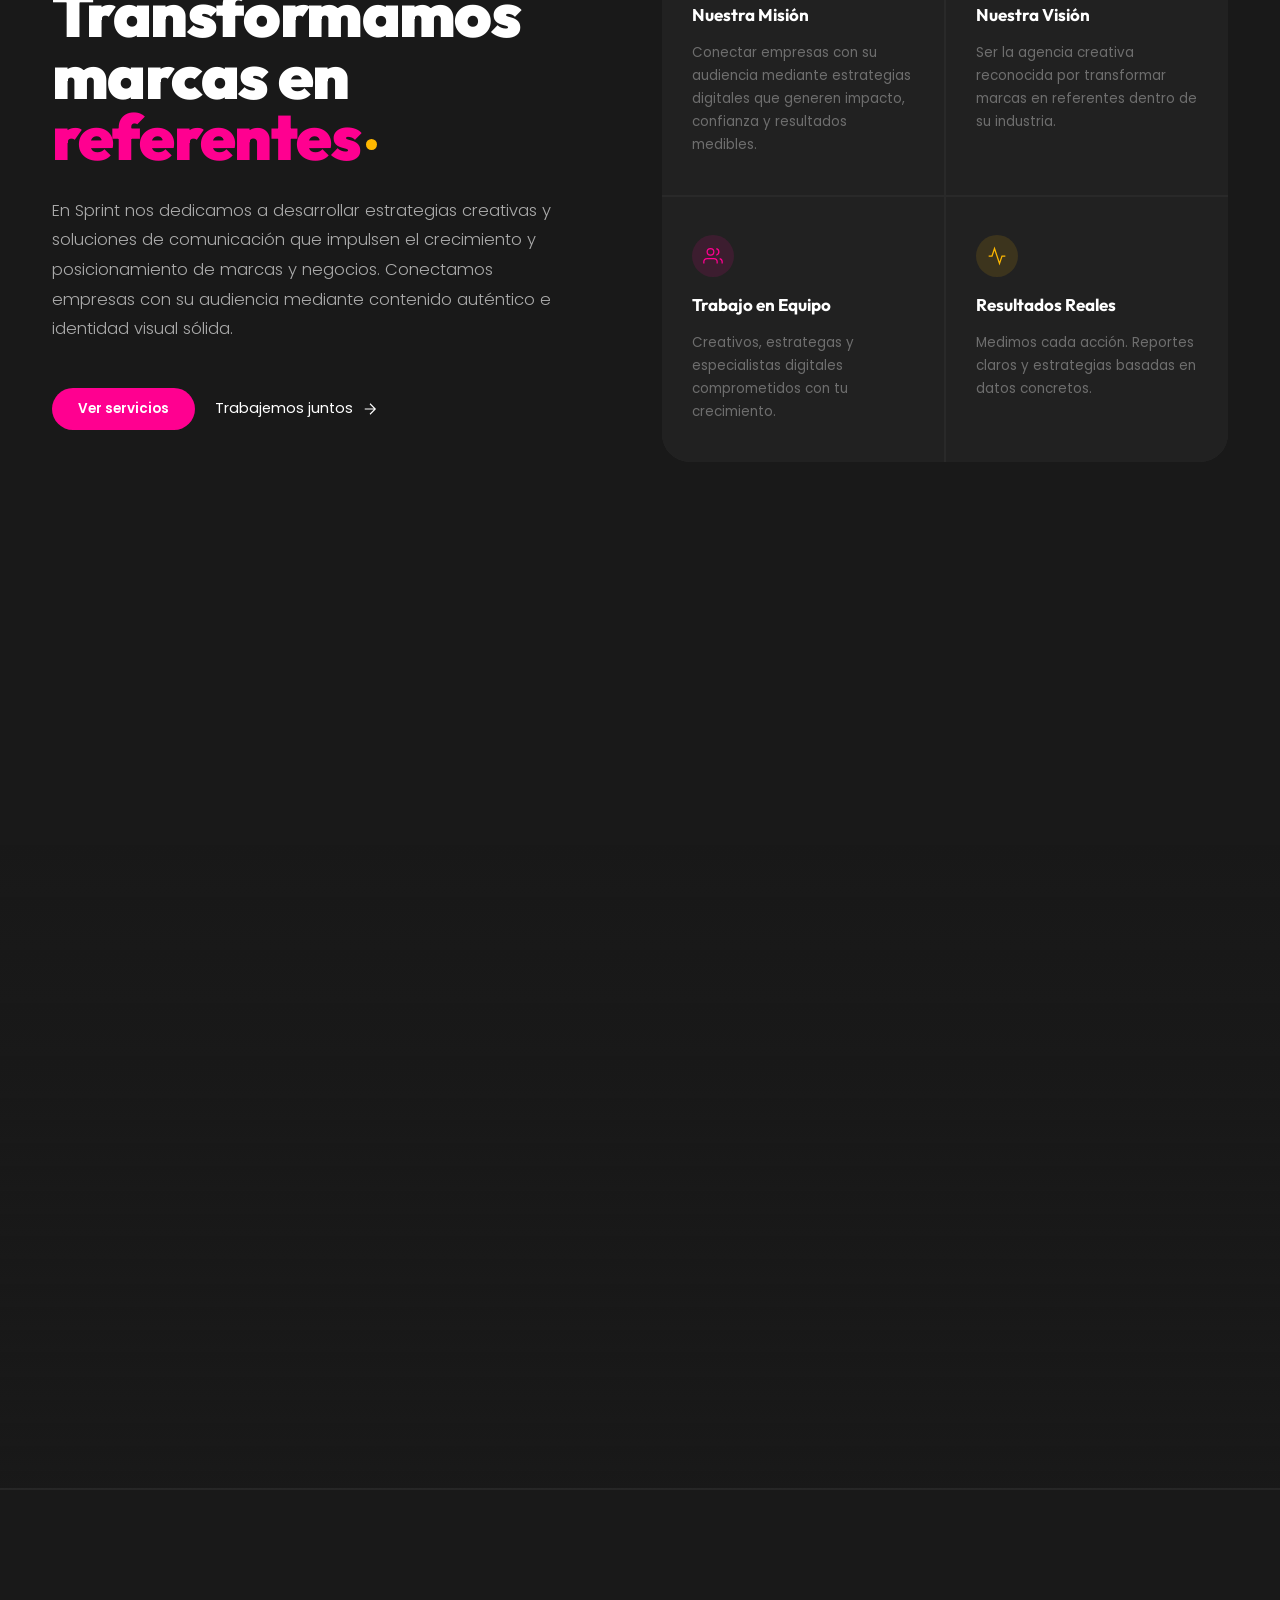
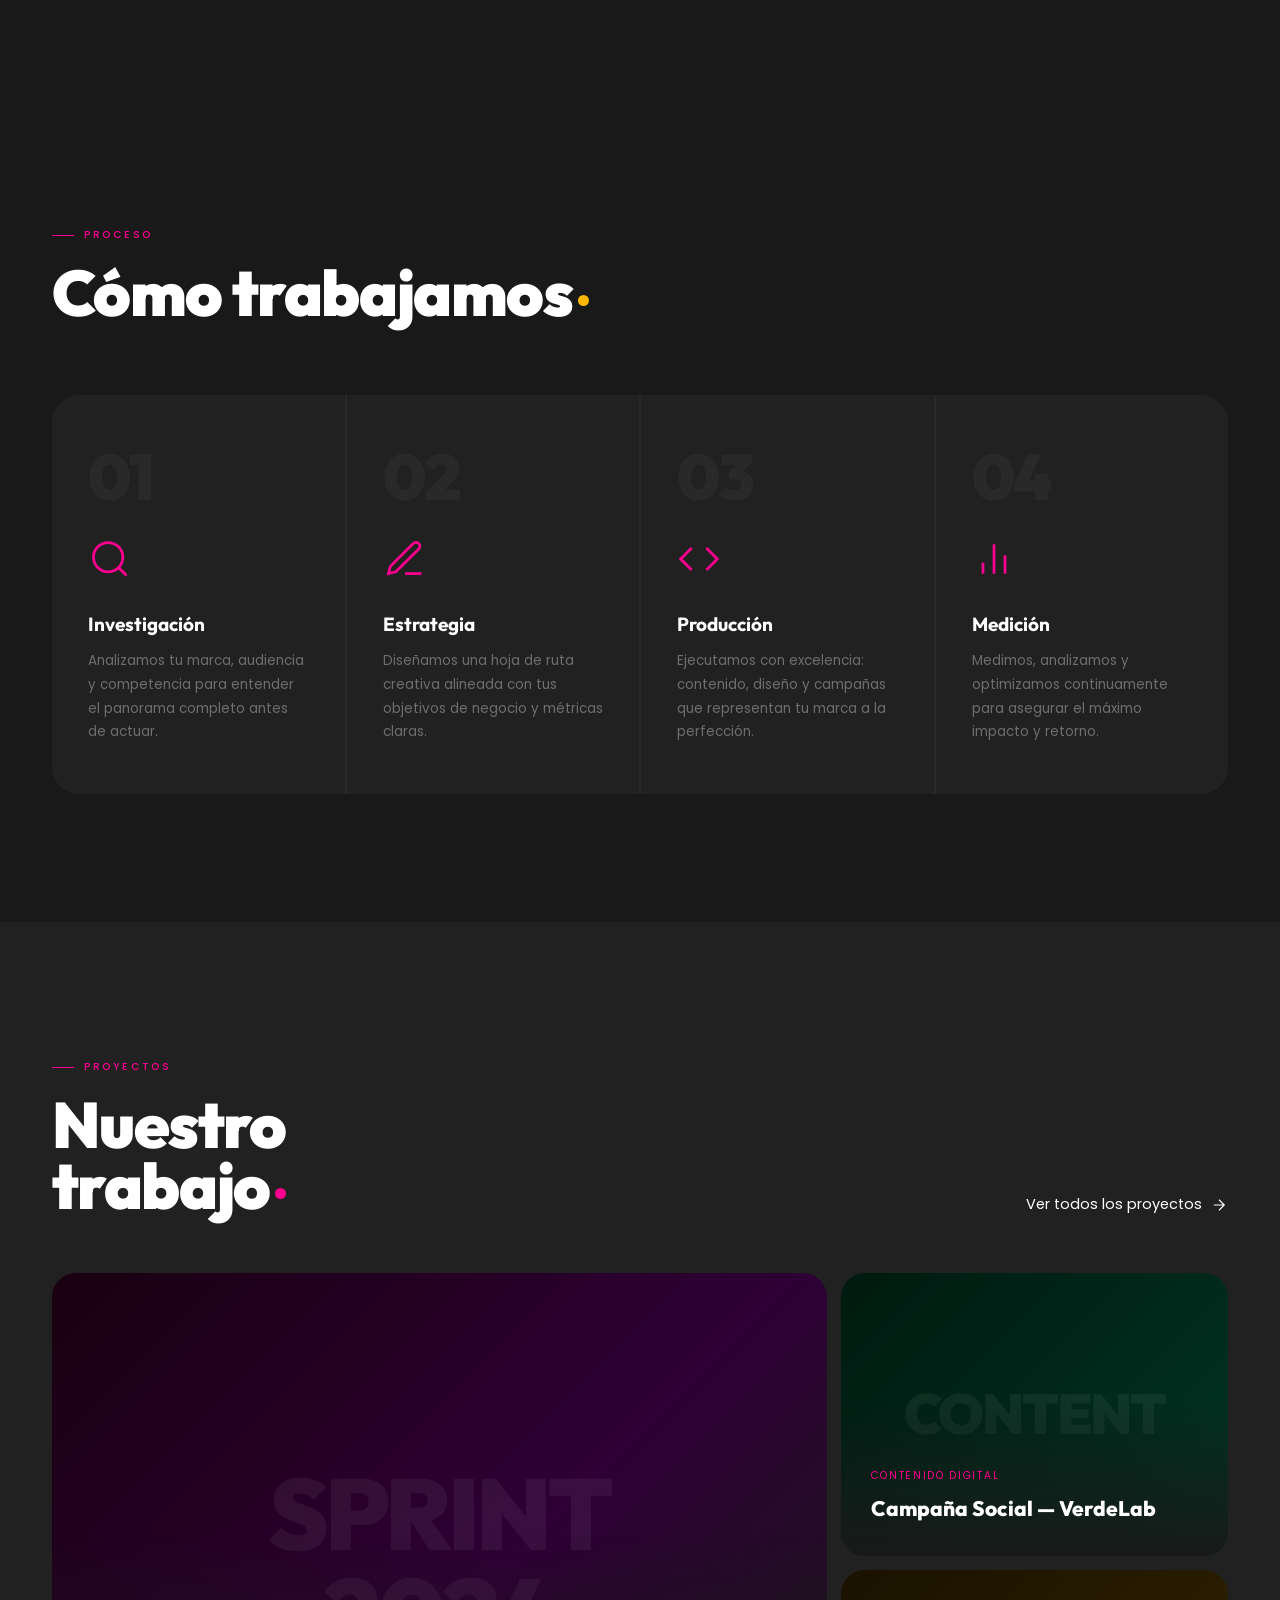
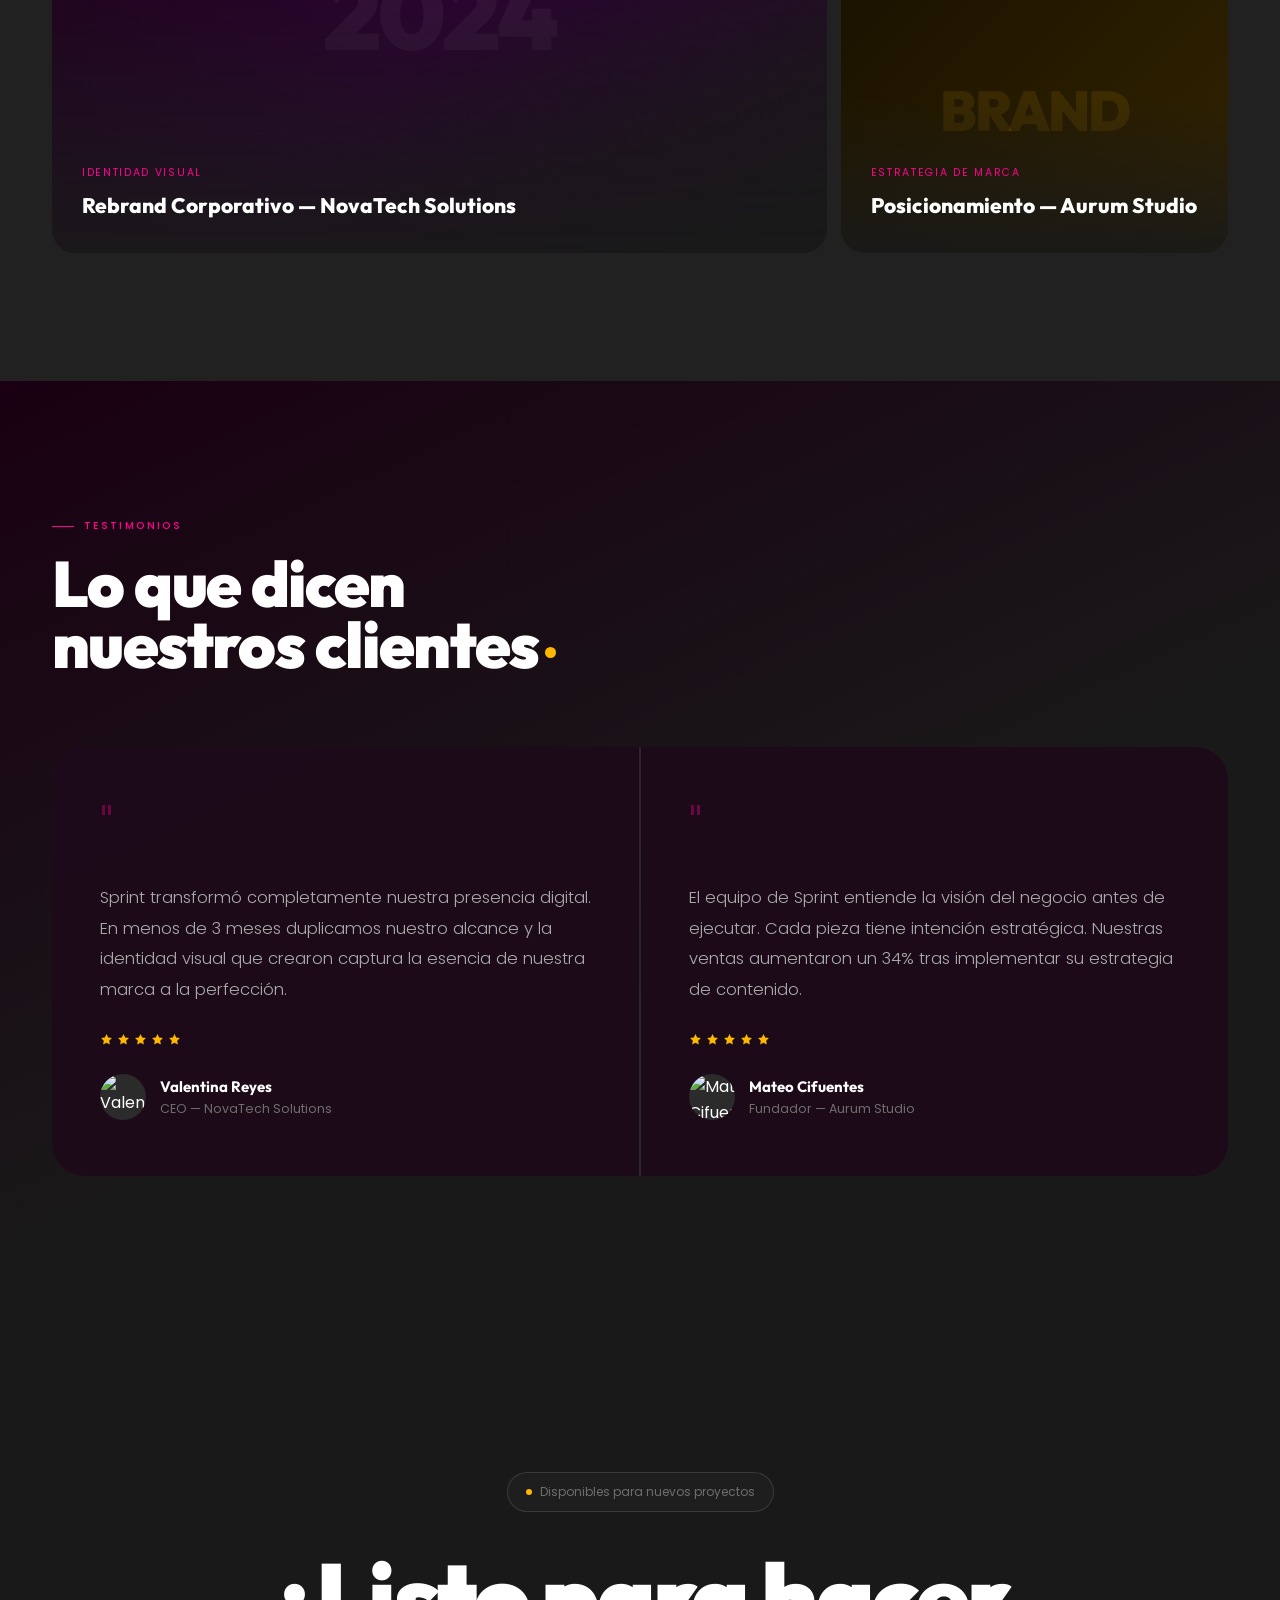
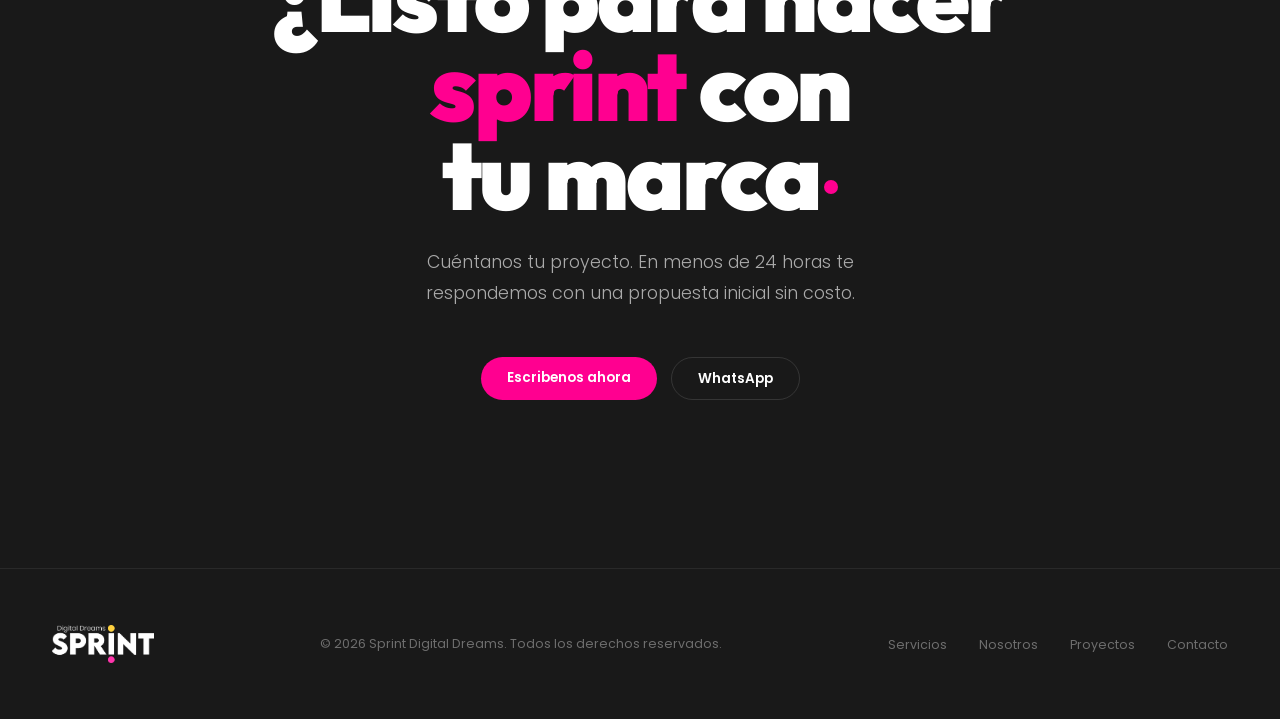
==== commit e544982c: "fix: optimized elements" ====
--- a/index.html
+++ b/index.html
@@ -5,6 +5,15 @@
   <meta name="viewport" content="width=device-width, initial-scale=1.0">
   <title>Sprint — Digital Dreams | Agencia Creativa & Estratégica</title>
   <meta name="description" content="Sprint es una agencia creativa y estratégica enfocada en el desarrollo de marcas, creación de contenido y posicionamiento digital.">
+  <meta name="theme-color" content="#191919">
+  <meta property="og:type" content="website">
+  <meta property="og:title" content="Sprint — Digital Dreams | Agencia Creativa & Estratégica">
+  <meta property="og:description" content="Sprint es una agencia creativa y estratégica enfocada en el desarrollo de marcas, creación de contenido y posicionamiento digital.">
+  <meta property="og:image" content="assets/image/Recurso 2@4x.png">
+  <meta property="og:locale" content="es_MX">
+  <meta name="twitter:card" content="summary_large_image">
+  <meta name="twitter:title" content="Sprint — Digital Dreams | Agencia Creativa & Estratégica">
+  <meta name="twitter:description" content="Sprint es una agencia creativa y estratégica enfocada en el desarrollo de marcas, creación de contenido y posicionamiento digital.">
 
   <link rel="preconnect" href="https://fonts.googleapis.com">
   <link rel="preconnect" href="https://fonts.gstatic.com" crossorigin>
@@ -14,21 +23,22 @@
 
   <!-- Precarga de ambos videos para scroll scrubbing suave -->
   <link rel="preload" as="video" href="assets/video/hero_sprint.mp4" type="video/mp4" fetchpriority="high">
-  <link rel="preload" as="video" href="assets/video/video_quehacemos.mp4" type="video/mp4" fetchpriority="high">
+  <link rel="preload" as="video" href="assets/video/video_quehacemos.mp4" type="video/mp4" fetchpriority="low">
 </head>
 <body>
+  <a class="skip-link" href="#nosotros">Saltar al contenido</a>
 
   <!-- ─── NAVIGATION ──────────────────────────────────────────────── -->
   <nav class="nav" id="nav">
-    <a href="#inicio" class="brand">
-      <img src="assets/image/Recurso 2@4x.png" alt="Sprint Digital Dreams" class="brand-logo">
+    <a href="#inicio" class="brand" aria-label="Sprint Digital Dreams — inicio">
+      <img src="assets/image/Recurso 2@4x.png" alt="Sprint Digital Dreams" class="brand-logo" decoding="async">
     </a>
 
     <ul class="nav-links">
       <li><a href="servicios.html">Servicios</a></li>
-      <li><a href="#nosotros">Nosotros</a></li>
-      <li><a href="#proyectos">Proyectos</a></li>
-      <li><a href="#contacto" class="btn-pill" style="padding:9px 22px; font-size:13px;">Hablemos</a></li>
+      <li><a href="nosotros.html">Nosotros</a></li>
+      <li><a href="proyectos.html">Proyectos</a></li>
+      <li><a href="#contacto" class="btn-pill btn-pill--sm">Hablemos</a></li>
     </ul>
 
     <button class="nav-burger" id="burger" aria-label="Menú">
@@ -114,7 +124,7 @@
       <div class="stat-l">Años de experiencia</div>
     </div>
     <div class="stat r d2">
-      <div class="stat-n"><span class="yy">98</span><span class="m" style="font-size:42px">%</span></div>
+      <div class="stat-n"><span class="yy">98</span><span class="m stat-pct">%</span></div>
       <div class="stat-l">Clientes satisfechos</div>
     </div>
     <div class="stat r d3">
@@ -132,7 +142,7 @@
         <h2 class="sec-title r d1">
           Transformamos<br>
           marcas en<br>
-          <span style="color:var(--magenta)">referentes</span><span style="display:inline-block;width:10px;height:10px;border-radius:50%;background:var(--yellow);margin-left:6px;vertical-align:middle"></span>
+          <span style="color:var(--magenta)">referentes</span><span class="dot-y" aria-hidden="true"></span>
         </h2>
         <p class="about-sub r d2">
           En Sprint nos dedicamos a desarrollar estrategias creativas y
@@ -141,7 +151,7 @@
           contenido auténtico e identidad visual sólida.
         </p>
         <div class="about-cta-row r d3">
-          <a href="#servicios" class="btn-pill">Ver servicios</a>
+          <a href="servicios.html" class="btn-pill">Ver servicios</a>
           <a href="#contacto" class="btn-arrow">
             Trabajemos juntos
             <svg viewBox="0 0 24 24" fill="none" stroke="currentColor" stroke-width="1.5">
@@ -208,7 +218,7 @@
       <div class="svc-reveal">
         <span class="eyebrow r">Servicios</span>
         <h2 class="sec-title r d1">
-          Creatividad<br>con <span style="color:var(--magenta)">propósito</span><span style="display:inline-block;width:11px;height:11px;border-radius:50%;background:var(--yellow);margin-left:6px;vertical-align:middle"></span>
+          Creatividad<br>con <span style="color:var(--magenta)">propósito</span><span class="dot-y" aria-hidden="true"></span>
         </h2>
         <p class="hero-sub r d2">
           Desarrollamos estrategias creativas y soluciones digitales<br>que impulsan el crecimiento de tu marca.
@@ -232,7 +242,7 @@
     <div class="sec-inner">
       <span class="eyebrow r">Proceso</span>
       <h2 class="sec-title r d1">
-        Cómo trabajamos<span style="display:inline-block;width:11px;height:11px;border-radius:50%;background:var(--yellow);margin-left:6px;vertical-align:middle"></span>
+        Cómo trabajamos<span class="dot-y" aria-hidden="true"></span>
       </h2>
 
       <div class="proc-grid">
@@ -278,7 +288,7 @@
       <div class="port-header">
         <div>
           <span class="eyebrow r">Proyectos</span>
-          <h2 class="sec-title r d1">Nuestro<br>trabajo<span style="display:inline-block;width:11px;height:11px;border-radius:50%;background:var(--magenta);margin-left:5px;vertical-align:middle"></span></h2>
+          <h2 class="sec-title r d1">Nuestro<br>trabajo<span class="dot-m" aria-hidden="true"></span></h2>
         </div>
         <a href="#contacto" class="btn-arrow r d2">
           Ver todos los proyectos
@@ -288,7 +298,7 @@
 
       <div class="port-grid">
         <div class="pcard r">
-          <div class="pcard-bg" style="background:linear-gradient(135deg,#190010 0%,#2e0035 55%,#191919 100%); min-height:580px;">
+          <div class="pcard-bg" style="background:linear-gradient(135deg,#190010 0%,#2e0035 55%,#191919 100%)">
             <div class="pcard-ghost" style="font-size:100px; padding:40px; text-align:center;">SPRINT<br>2024</div>
           </div>
           <div class="pcard-overlay">
@@ -298,7 +308,7 @@
         </div>
 
         <div class="pcard pcard-sm r d1">
-          <div class="pcard-bg" style="background:linear-gradient(135deg,#001a0f 0%,#003525 100%); min-height:270px;">
+          <div class="pcard-bg" style="background:linear-gradient(135deg,#001a0f 0%,#003525 100%)">
             <div class="pcard-ghost" style="font-size:56px;">CONTENT</div>
           </div>
           <div class="pcard-overlay">
@@ -308,7 +318,7 @@
         </div>
 
         <div class="pcard pcard-sm r d2">
-          <div class="pcard-bg" style="background:linear-gradient(135deg,#1a1200 0%,#332400 100%); min-height:270px;">
+          <div class="pcard-bg" style="background:linear-gradient(135deg,#1a1200 0%,#332400 100%)">
             <div class="pcard-ghost" style="font-size:56px; color:rgba(255,184,0,.1);">BRAND</div>
           </div>
           <div class="pcard-overlay">
@@ -325,7 +335,7 @@
     <div class="sec-inner">
       <span class="eyebrow r">Testimonios</span>
       <h2 class="sec-title r d1">
-        Lo que dicen<br>nuestros clientes<span style="display:inline-block;width:11px;height:11px;border-radius:50%;background:var(--yellow);margin-left:6px;vertical-align:middle"></span>
+        Lo que dicen<br>nuestros clientes<span class="dot-y" aria-hidden="true"></span>
       </h2>
 
       <div class="testi-grid">
@@ -340,7 +350,7 @@
             <svg class="star" viewBox="0 0 24 24" fill="currentColor"><polygon points="12 2 15.09 8.26 22 9.27 17 14.14 18.18 21.02 12 17.77 5.82 21.02 7 14.14 2 9.27 8.91 8.26 12 2"/></svg>
           </div>
           <div class="tcard-author">
-            <div class="tcard-av"><img src="https://picsum.photos/seed/sprintclient47/96/96" alt="Valentina Reyes"></div>
+            <div class="tcard-av"><img src="https://picsum.photos/seed/sprintclient47/96/96" alt="Valentina Reyes" loading="lazy" decoding="async" width="46" height="46"></div>
             <div>
               <div class="tcard-name">Valentina Reyes</div>
               <div class="tcard-role">CEO — NovaTech Solutions</div>
@@ -359,7 +369,7 @@
             <svg class="star" viewBox="0 0 24 24" fill="currentColor"><polygon points="12 2 15.09 8.26 22 9.27 17 14.14 18.18 21.02 12 17.77 5.82 21.02 7 14.14 2 9.27 8.91 8.26 12 2"/></svg>
           </div>
           <div class="tcard-author">
-            <div class="tcard-av"><img src="https://picsum.photos/seed/sprintclient83/96/96" alt="Mateo Cifuentes"></div>
+            <div class="tcard-av"><img src="https://picsum.photos/seed/sprintclient83/96/96" alt="Mateo Cifuentes" loading="lazy" decoding="async" width="46" height="46"></div>
             <div>
               <div class="tcard-name">Mateo Cifuentes</div>
               <div class="tcard-role">Fundador — Aurum Studio</div>
@@ -380,7 +390,7 @@
       <h2 class="cta-h r d1">
         ¿Listo para hacer<br>
         <span class="m">sprint</span> con<br>
-        tu marca<span style="display:inline-block;width:14px;height:14px;border-radius:50%;background:var(--magenta);margin-left:4px;vertical-align:middle"></span>
+        tu marca<span class="dot-m-lg" aria-hidden="true"></span>
       </h2>
       <p class="cta-sub r d2">
         Cuéntanos tu proyecto. En menos de 24 horas te respondemos con una propuesta inicial sin costo.
@@ -394,14 +404,14 @@
 
   <!-- ─── FOOTER ──────────────────────────────────────────────────── -->
   <footer class="footer">
-    <a href="index.html" class="brand">
-      <img src="assets/image/Recurso 2@4x.png" alt="Sprint Digital Dreams" class="brand-logo">
+    <a href="index.html" class="brand" aria-label="Sprint Digital Dreams — inicio">
+      <img src="assets/image/Recurso 2@4x.png" alt="Sprint Digital Dreams" class="brand-logo" loading="lazy" decoding="async">
     </a>
-    <p class="footer-copy">© 2025 Sprint Digital Dreams. Todos los derechos reservados.</p>
+    <p class="footer-copy">© 2026 Sprint Digital Dreams. Todos los derechos reservados.</p>
     <ul class="footer-nav">
       <li><a href="servicios.html">Servicios</a></li>
-      <li><a href="#nosotros">Nosotros</a></li>
-      <li><a href="#proyectos">Proyectos</a></li>
+      <li><a href="nosotros.html">Nosotros</a></li>
+      <li><a href="proyectos.html">Proyectos</a></li>
       <li><a href="#contacto">Contacto</a></li>
     </ul>
   </footer>
--- a/css/styles.css
+++ b/css/styles.css
@@ -1,5 +1,7 @@
 /* ─── RESET & TOKENS ───────────────────────────────────────────── */
 *, *::before, *::after { box-sizing: border-box; margin: 0; padding: 0; }
+
+html { scroll-behavior: smooth; scroll-padding-top: 80px; }
 
 :root {
   --bg:          #191919;
@@ -29,6 +31,27 @@
   overflow-x: hidden;
 }
 
+/* ─── ACCESSIBILITY ───────────────────────────────────────────── */
+.skip-link {
+  position: absolute;
+  top: -100%;
+  left: 16px;
+  z-index: 9999;
+  padding: 12px 20px;
+  background: var(--magenta);
+  color: var(--white);
+  border-radius: 0 0 8px 8px;
+  font-weight: 600;
+  text-decoration: none;
+  transition: top .2s;
+}
+.skip-link:focus { top: 0; }
+:focus-visible {
+  outline: 2px solid var(--magenta);
+  outline-offset: 3px;
+  border-radius: 4px;
+}
+
 /* ─── SCROLL REVEALS ──────────────────────────────────────────── */
 .r {
   opacity: 0;
@@ -152,6 +175,37 @@
   border-radius: 2px;
   transition: all .3s;
 }
+
+/* ─── UTILITIES ───────────────────────────────────────────────── */
+.dot-y {
+  display: inline-block;
+  width: 11px; height: 11px;
+  border-radius: 50%;
+  background: var(--yellow);
+  margin-left: 6px;
+  vertical-align: middle;
+  flex-shrink: 0;
+}
+.dot-m {
+  display: inline-block;
+  width: 11px; height: 11px;
+  border-radius: 50%;
+  background: var(--magenta);
+  margin-left: 5px;
+  vertical-align: middle;
+  flex-shrink: 0;
+}
+.dot-m-lg {
+  display: inline-block;
+  width: 14px; height: 14px;
+  border-radius: 50%;
+  background: var(--magenta);
+  margin-left: 4px;
+  vertical-align: middle;
+  flex-shrink: 0;
+}
+.btn-pill--sm { padding: 9px 22px; font-size: 13px; }
+.stat-pct { font-size: 42px; }
 
 /* ─── HERO SCROLL ZONE ────────────────────────────────────────── */
 .hero-zone {
@@ -968,6 +1022,17 @@
   .nav { padding: 20px 24px; }
   .nav.glass { padding: 14px 24px; }
   .nav-links { display: none; }
+  .nav-links.nav-open {
+    display: flex;
+    flex-direction: column;
+    position: fixed;
+    top: 72px; left: 0; right: 0;
+    padding: 24px 32px 32px;
+    gap: 24px;
+    background: rgba(25,25,25,.97);
+    border-bottom: 1px solid rgba(255,255,255,.07);
+    z-index: 199;
+  }
   .nav-burger { display: flex; }
 
   /* ── Mobile hero: no scroll zone, show content immediately ── */
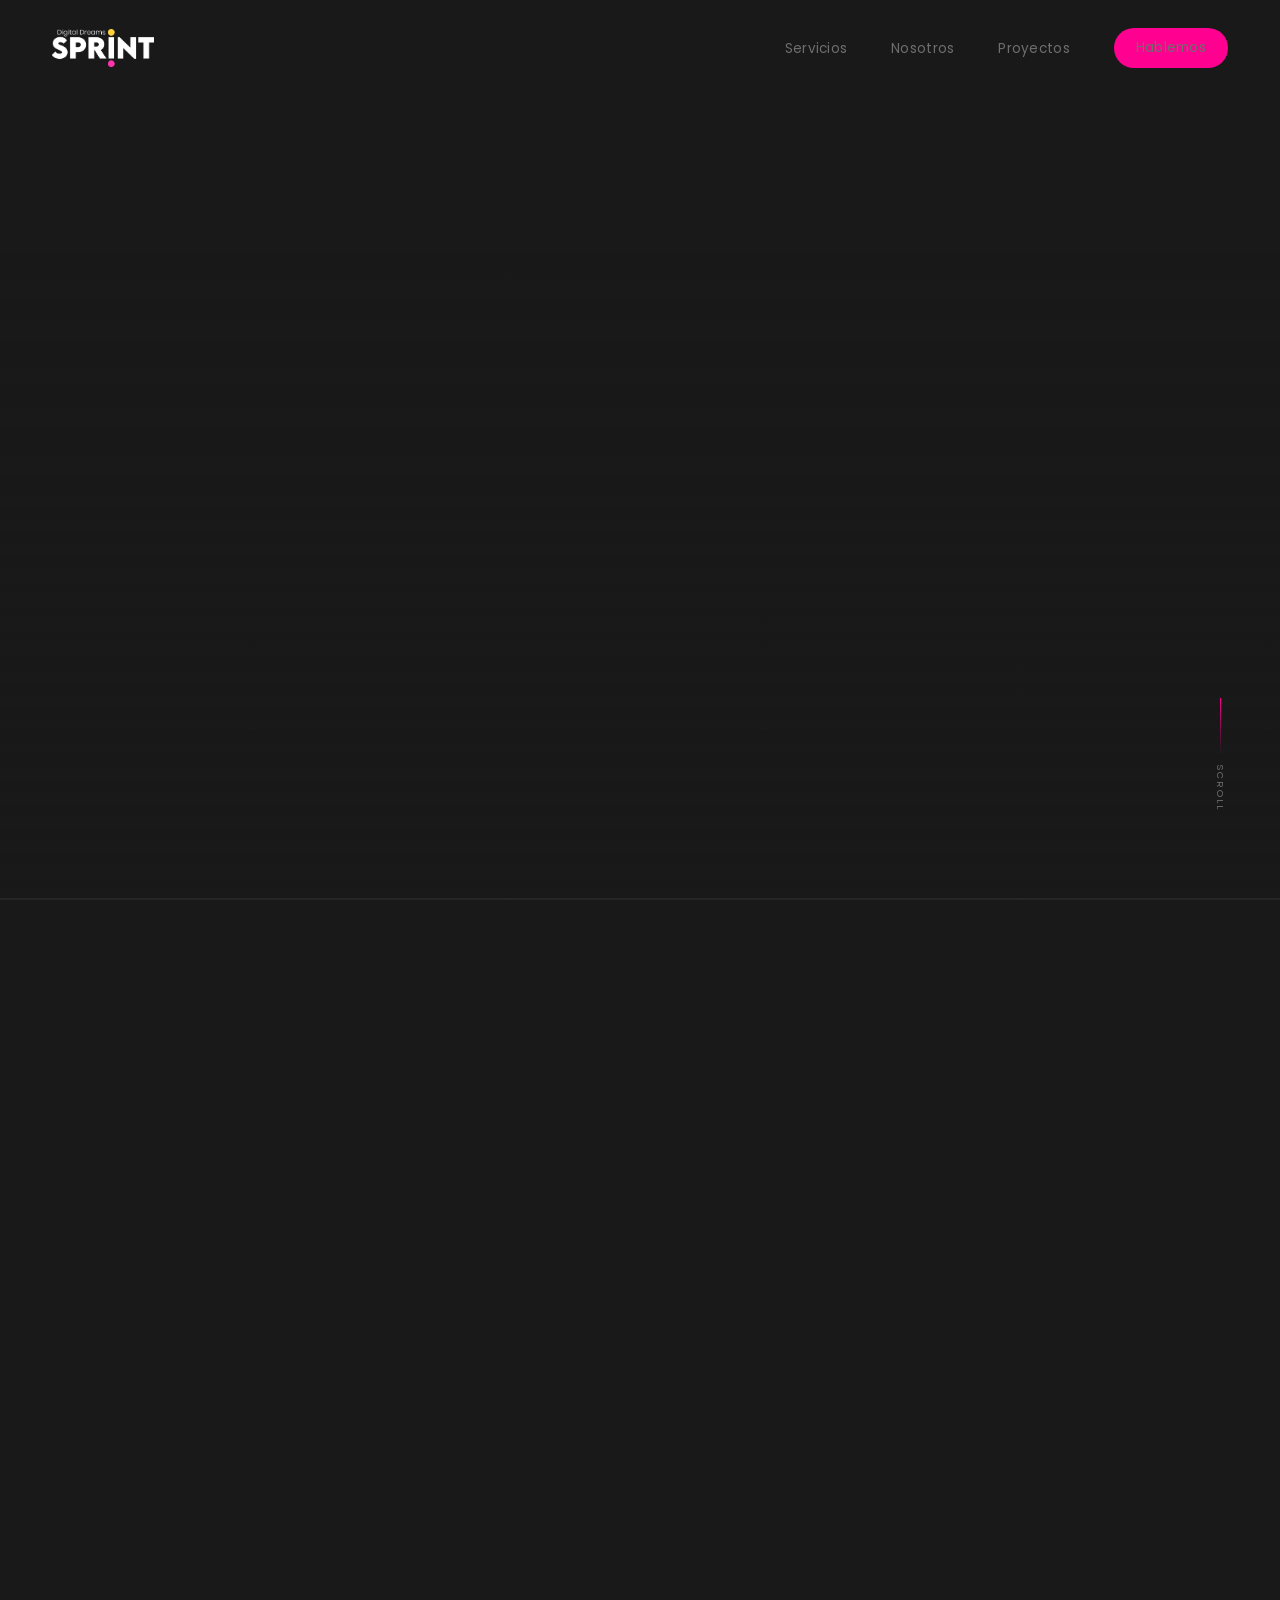
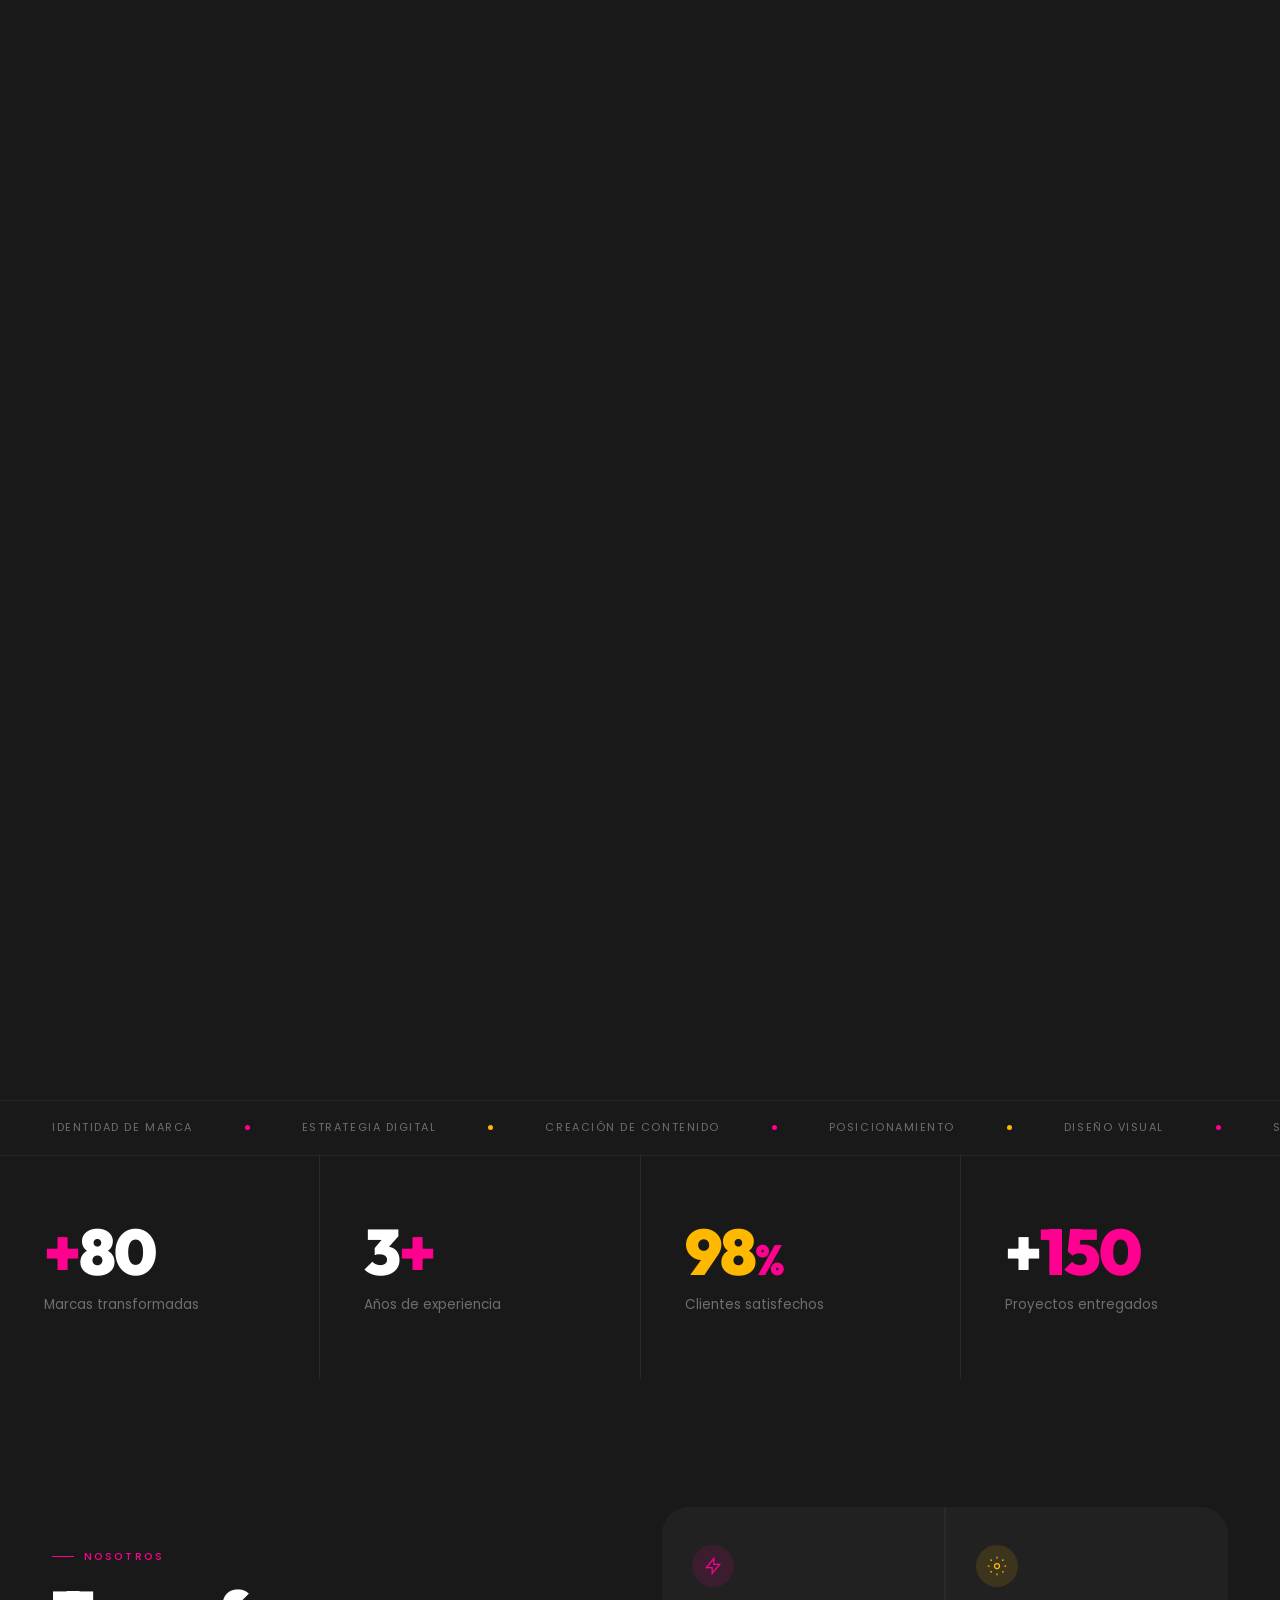
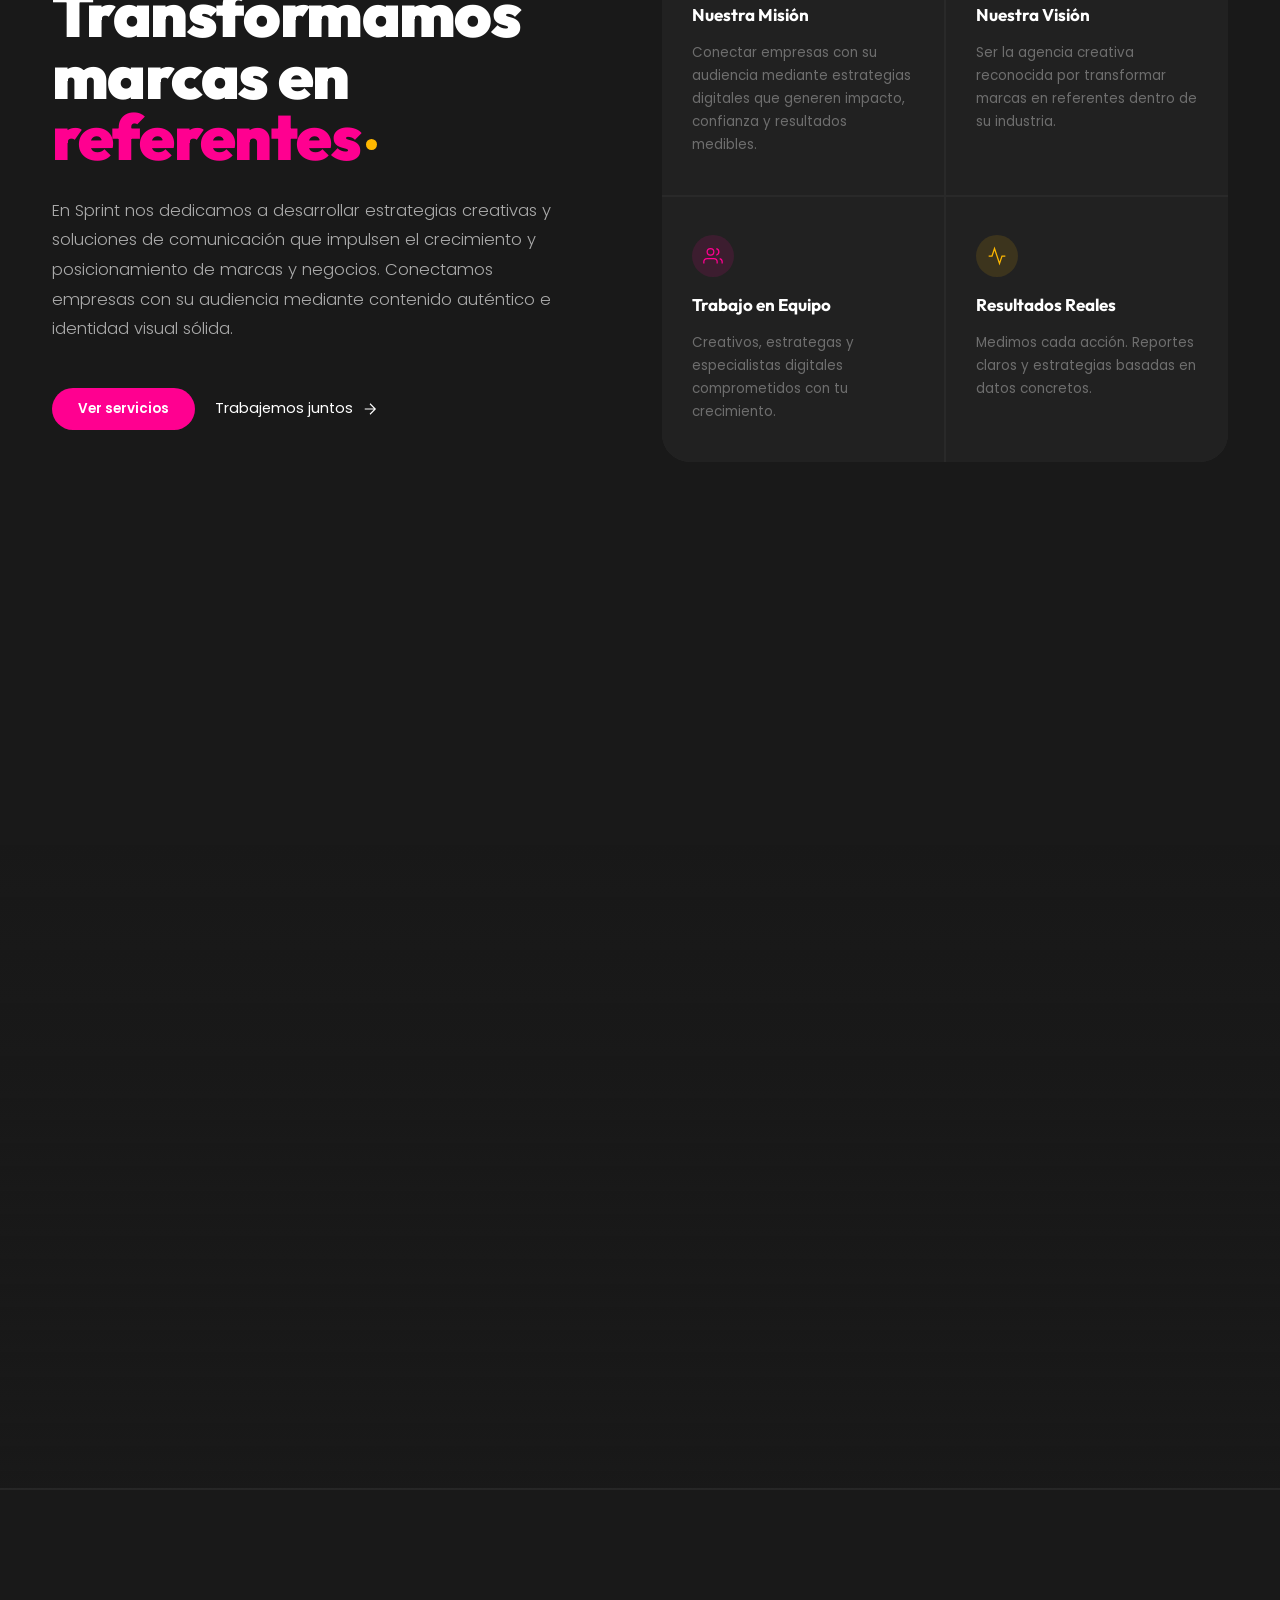
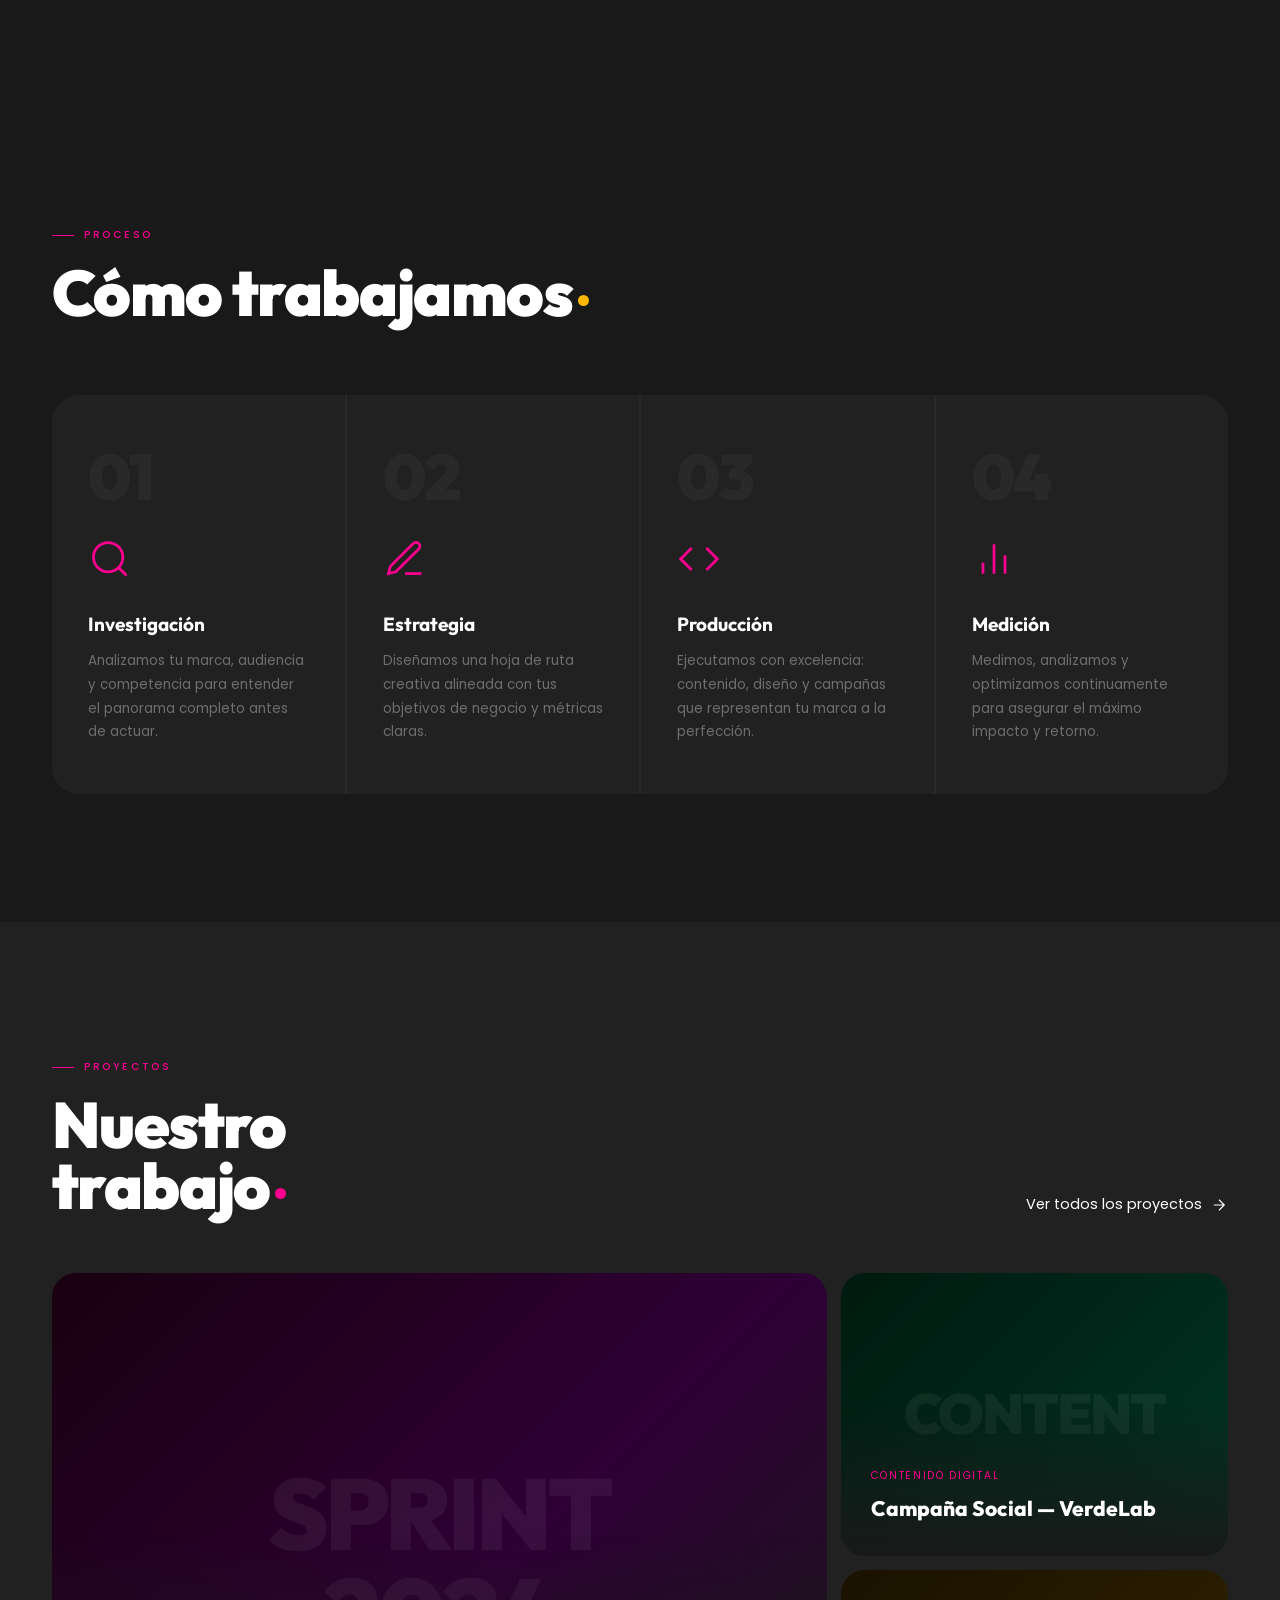
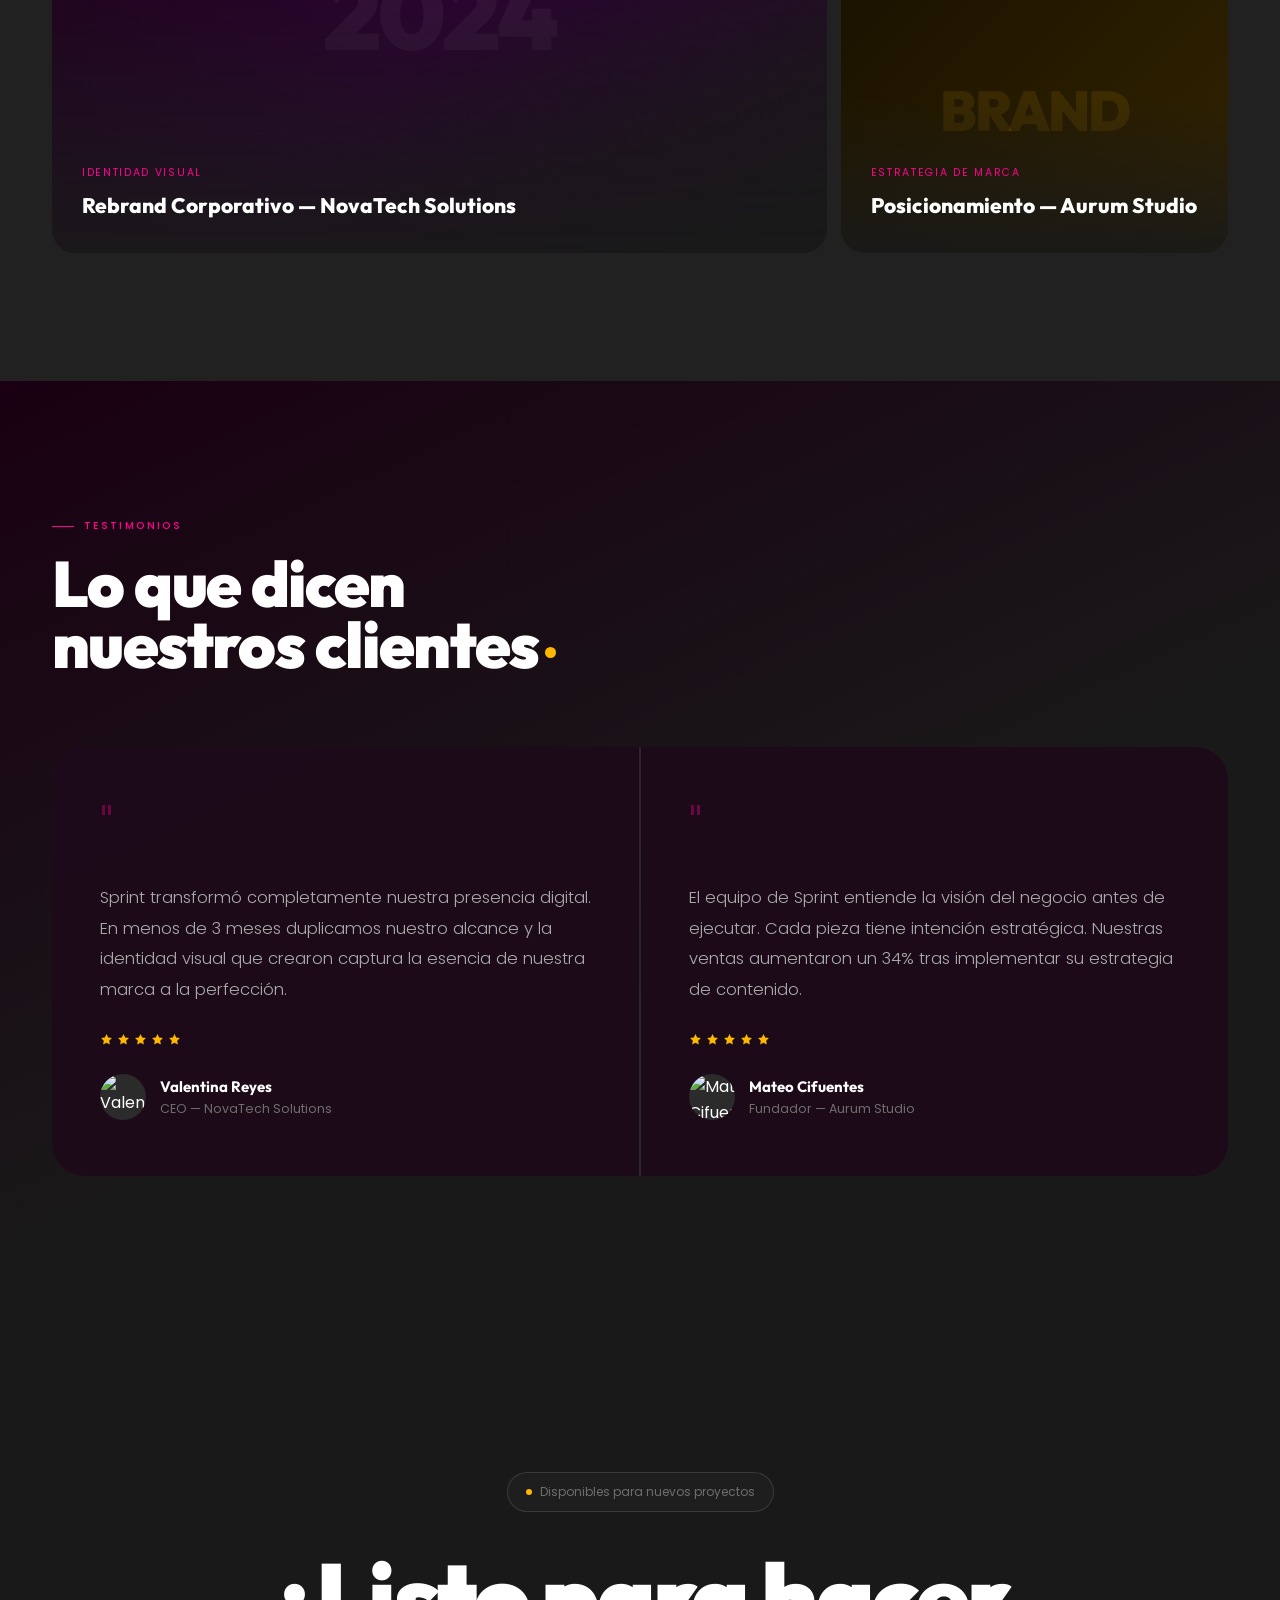
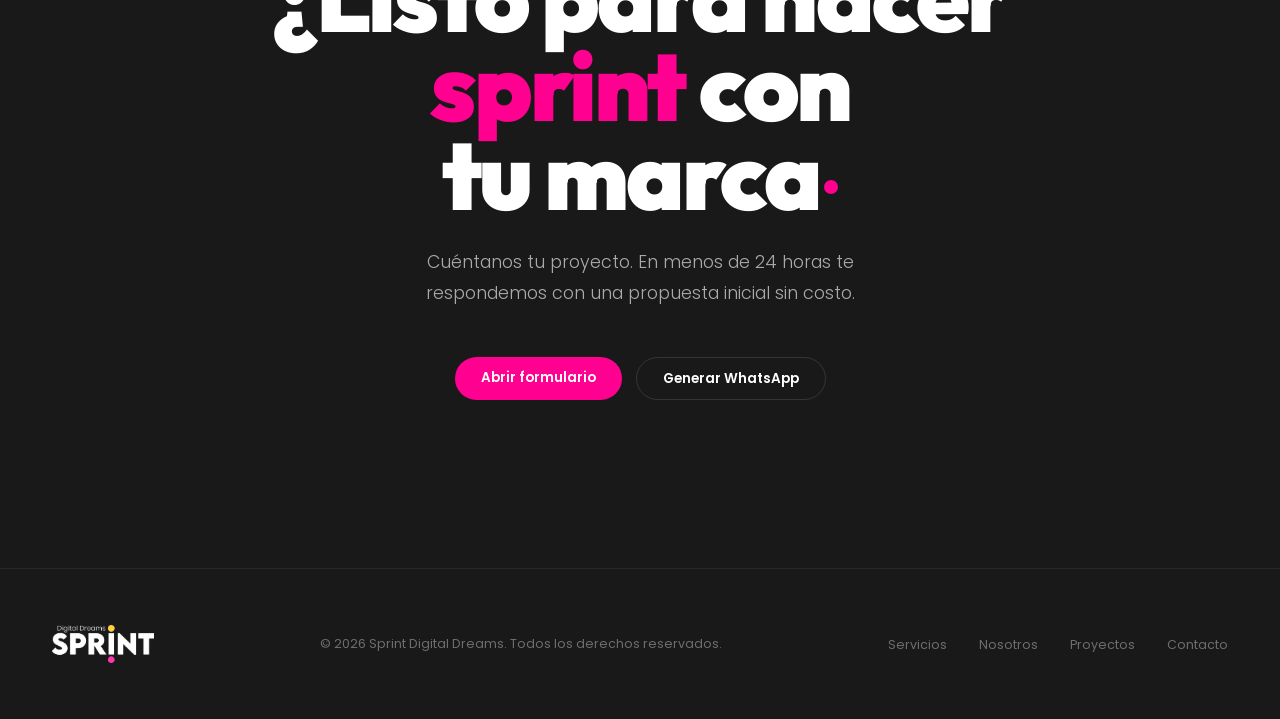
==== commit 9dc5a8a9: "Add WhatsApp contact page" ====
--- a/index.html
+++ b/index.html
@@ -38,7 +38,7 @@
       <li><a href="servicios.html">Servicios</a></li>
       <li><a href="nosotros.html">Nosotros</a></li>
       <li><a href="proyectos.html">Proyectos</a></li>
-      <li><a href="#contacto" class="btn-pill btn-pill--sm">Hablemos</a></li>
+      <li><a href="contacto.html" class="btn-pill btn-pill--sm">Hablemos</a></li>
     </ul>
 
     <button class="nav-burger" id="burger" aria-label="Menú">
@@ -67,7 +67,7 @@
         </p>
         <div class="hero-actions r d3">
           <a href="servicios.html" class="btn-pill">Ver servicios</a>
-          <a href="#contacto" class="btn-arrow">
+          <a href="contacto.html" class="btn-arrow">
             Hablemos
             <svg viewBox="0 0 24 24" fill="none" stroke="currentColor" stroke-width="1.5">
               <path d="M5 12h14M12 5l7 7-7 7"/>
@@ -152,7 +152,7 @@
         </p>
         <div class="about-cta-row r d3">
           <a href="servicios.html" class="btn-pill">Ver servicios</a>
-          <a href="#contacto" class="btn-arrow">
+          <a href="contacto.html" class="btn-arrow">
             Trabajemos juntos
             <svg viewBox="0 0 24 24" fill="none" stroke="currentColor" stroke-width="1.5">
               <path d="M5 12h14M12 5l7 7-7 7"/>
@@ -290,7 +290,7 @@
           <span class="eyebrow r">Proyectos</span>
           <h2 class="sec-title r d1">Nuestro<br>trabajo<span class="dot-m" aria-hidden="true"></span></h2>
         </div>
-        <a href="#contacto" class="btn-arrow r d2">
+        <a href="proyectos.html" class="btn-arrow r d2">
           Ver todos los proyectos
           <svg viewBox="0 0 24 24" fill="none" stroke="currentColor" stroke-width="1.5"><path d="M5 12h14M12 5l7 7-7 7"/></svg>
         </a>
@@ -396,8 +396,8 @@
         Cuéntanos tu proyecto. En menos de 24 horas te respondemos con una propuesta inicial sin costo.
       </p>
       <div class="cta-btns r d3">
-        <a href="mailto:hola@sprintdigitaldreams.com" class="btn-pill">Escribenos ahora</a>
-        <a href="https://wa.me/" class="btn-pill outline">WhatsApp</a>
+        <a href="contacto.html" class="btn-pill">Abrir formulario</a>
+        <a href="contacto.html" class="btn-pill outline">Generar WhatsApp</a>
       </div>
     </div>
   </section>
@@ -412,7 +412,7 @@
       <li><a href="servicios.html">Servicios</a></li>
       <li><a href="nosotros.html">Nosotros</a></li>
       <li><a href="proyectos.html">Proyectos</a></li>
-      <li><a href="#contacto">Contacto</a></li>
+      <li><a href="contacto.html">Contacto</a></li>
     </ul>
   </footer>
 
